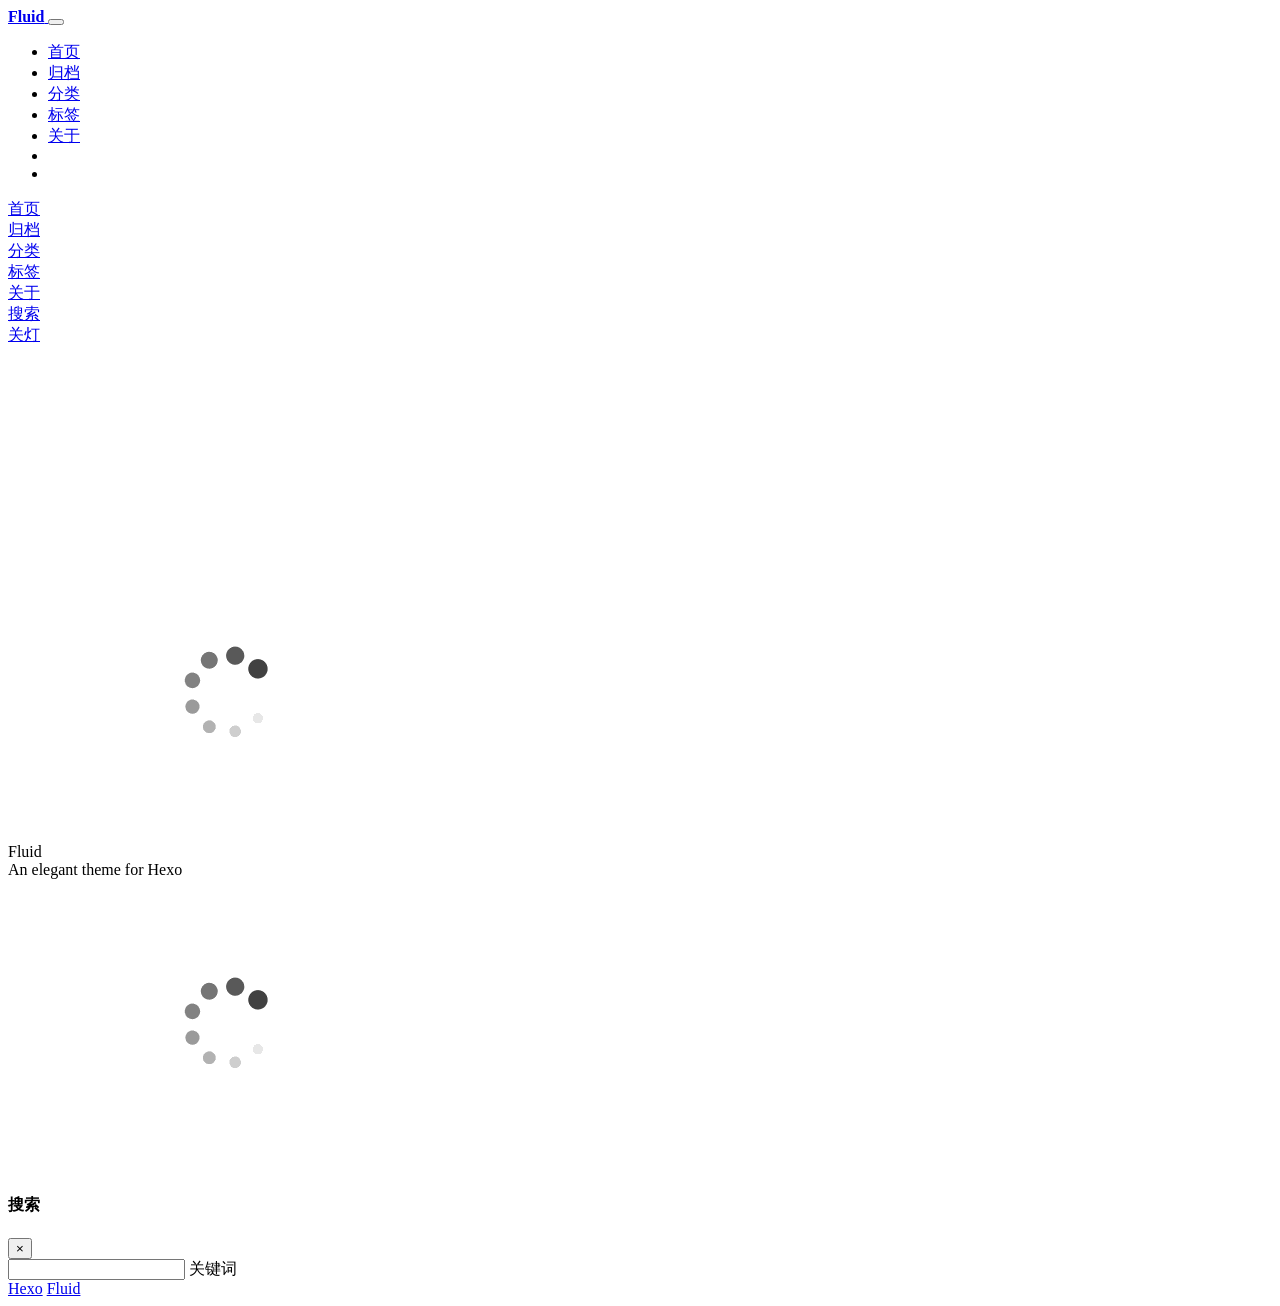
==== about/index.html @ d9a0c5c3 "Site updated: 2026-09-19 22:21:44" ====
<!DOCTYPE html>
<html lang="zh-CN" data-default-color-scheme=auto>



<head>
  <meta charset="UTF-8">

  <link rel="apple-touch-icon" sizes="76x76" href="https://uuimg.com/uploads/20260919/e3b49d7452f7920fb43b98cb650f9888.jpg">
  <link rel="icon" href="https://uuimg.com/uploads/20260919/e3b49d7452f7920fb43b98cb650f9888.jpg">
  

  <meta name="viewport" content="width=device-width, initial-scale=1.0, maximum-scale=5.0, shrink-to-fit=no">
  <meta http-equiv="x-ua-compatible" content="ie=edge">
  
  <meta name="theme-color" content="#2f4154">
  <meta name="author" content="小辛">
  <meta name="keywords" content="小辛,高中学习笔记,高考冲刺,高中生博客,自律成长,深度思辨,读书随笔">
  
    <meta name="description" content="这里是小辛的个人成长空间。专注于高中各科学习干货、高考备考复盘、青年深度思辨与读书随笔。愿与每一位奔赴未来的同路人在此交流共勉，追光而行。">
<meta property="og:type" content="website">
<meta property="og:title" content="关于">
<meta property="og:url" content="http://example.com/about/index.html">
<meta property="og:site_name" content="辛辰手札 | 一个高中生的自律逆袭与思辨录">
<meta property="og:description" content="这里是小辛的个人成长空间。专注于高中各科学习干货、高考备考复盘、青年深度思辨与读书随笔。愿与每一位奔赴未来的同路人在此交流共勉，追光而行。">
<meta property="og:locale" content="zh_CN">
<meta property="article:published_time" content="2026-09-19T14:21:30.970Z">
<meta property="article:modified_time" content="2026-09-19T14:21:30.970Z">
<meta property="article:author" content="小辛">
<meta property="article:tag" content="小辛,高中学习笔记,高考冲刺,高中生博客,自律成长,深度思辨,读书随笔">
<meta name="twitter:card" content="summary_large_image">
  
  
  
  <title>关于 - 辛辰手札 | 一个高中生的自律逆袭与思辨录</title>

  <link  rel="stylesheet" href="https://lib.baomitu.com/twitter-bootstrap/4.6.1/css/bootstrap.min.css" />



  <link  rel="stylesheet" href="https://lib.baomitu.com/github-markdown-css/4.0.0/github-markdown.min.css" />

  <link  rel="stylesheet" href="https://lib.baomitu.com/hint.css/2.7.0/hint.min.css" />

  <link  rel="stylesheet" href="https://lib.baomitu.com/fancybox/3.5.7/jquery.fancybox.min.css" />



<!-- 主题依赖的图标库，不要自行修改 -->
<!-- Do not modify the link that theme dependent icons -->

<link rel="stylesheet" href="//at.alicdn.com/t/c/font_1749284_5i9bdhy70f8.css">



<link rel="stylesheet" href="//at.alicdn.com/t/c/font_1736178_k526ubmyhba.css">


<link  rel="stylesheet" href="/css/main.css" />


  <link id="highlight-css" rel="stylesheet" href="/css/highlight.css" />
  
    <link id="highlight-css-dark" rel="stylesheet" href="/css/highlight-dark.css" />
  




  <script id="fluid-configs">
    var Fluid = window.Fluid || {};
    Fluid.ctx = Object.assign({}, Fluid.ctx)
    var CONFIG = {"hostname":"example.com","root":"/","version":"1.9.9","typing":{"enable":true,"typeSpeed":70,"cursorChar":"_","loop":false,"scope":[]},"anchorjs":{"enable":true,"element":"h1,h2,h3,h4,h5,h6","placement":"left","visible":"hover","icon":""},"progressbar":{"enable":true,"height_px":3,"color":"#29d","options":{"showSpinner":false,"trickleSpeed":100}},"code_language":{"enable":true,"default":"TEXT"},"copy_btn":true,"image_caption":{"enable":true},"image_zoom":{"enable":true,"img_url_replace":["",""]},"toc":{"enable":true,"expand_all":true,"placement":"right","headingSelector":"h1,h2,h3,h4,h5,h6","collapseDepth":0},"lazyload":{"enable":true,"loading_img":"/img/loading.gif","onlypost":false,"offset_factor":2},"web_analytics":{"enable":false,"follow_dnt":true,"baidu":null,"google":{"measurement_id":null},"tencent":{"sid":null,"cid":null},"leancloud":{"app_id":null,"app_key":null,"server_url":null,"path":"window.location.pathname","ignore_local":false},"openkounter":{"server_url":"https://open-kounter.mintimate.cn","path":"window.location.pathname","ignore_local":false},"umami":{"src":null,"website_id":null,"domains":null,"start_time":"2024-01-01T00:00:00.000Z","token":null,"api_server":null}},"search_path":"/local-search.xml","include_content_in_search":true};

    if (CONFIG.web_analytics.follow_dnt) {
      var dntVal = navigator.doNotTrack || window.doNotTrack || navigator.msDoNotTrack;
      Fluid.ctx.dnt = dntVal && (dntVal.startsWith('1') || dntVal.startsWith('yes') || dntVal.startsWith('on'));
    }
  </script>
  <script  src="/js/utils.js" ></script>
  <script  src="/js/color-schema.js" ></script>
  


  
<meta name="generator" content="Hexo 8.1.2"></head>


<body>
  

  <header>
    

<div class="header-inner" style="height: 60vh;">
  <nav id="navbar" class="navbar fixed-top  navbar-expand-lg navbar-dark scrolling-navbar">
  <div class="container">
    <a class="navbar-brand" href="/">
      <strong>Fluid</strong>
    </a>

    <button id="navbar-toggler-btn" class="navbar-toggler" type="button" data-toggle="collapse"
            data-target="#navbarSupportedContent"
            aria-controls="navbarSupportedContent" aria-expanded="false" aria-label="Toggle navigation">
      <div class="animated-icon"><span></span><span></span><span></span></div>
    </button>

    <!-- Collapsible content (desktop) -->
    <div class="collapse navbar-collapse" id="navbarSupportedContent">
      <ul class="navbar-nav ml-auto text-center">
        
          
          
          
          
            <li class="nav-item">
              <a class="nav-link" href="/" target="_self">
                <i class="iconfont icon-home-fill"></i>
                <span>首页</span>
              </a>
            </li>
          
        
          
          
          
          
            <li class="nav-item">
              <a class="nav-link" href="/archives/" target="_self">
                <i class="iconfont icon-archive-fill"></i>
                <span>归档</span>
              </a>
            </li>
          
        
          
          
          
          
            <li class="nav-item">
              <a class="nav-link" href="/categories/" target="_self">
                <i class="iconfont icon-category-fill"></i>
                <span>分类</span>
              </a>
            </li>
          
        
          
          
          
          
            <li class="nav-item">
              <a class="nav-link" href="/tags/" target="_self">
                <i class="iconfont icon-tags-fill"></i>
                <span>标签</span>
              </a>
            </li>
          
        
          
          
          
          
            <li class="nav-item">
              <a class="nav-link" href="/about/" target="_self">
                <i class="iconfont icon-user-fill"></i>
                <span>关于</span>
              </a>
            </li>
          
        
        
          <li class="nav-item" id="search-btn">
            <a class="nav-link" target="_self" href="javascript:;" data-toggle="modal" data-target="#modalSearch" aria-label="Search">
              <i class="iconfont icon-search"></i>
            </a>
          </li>
          
        
        
          <li class="nav-item" id="color-toggle-btn">
            <a class="nav-link" target="_self" href="javascript:;" aria-label="Color Toggle">
              <i class="iconfont icon-dark" id="color-toggle-icon"></i>
            </a>
          </li>
        
      </ul>
    </div>
  </div>
</nav>

<!-- Mobile grid menu overlay -->
<div id="mobile-grid-menu" class="d-lg-none">
  <div class="mobile-grid-menu-inner">
    <div class="container">
      <div class="row">
        
          
          
          
          
            <div class="col-4 mobile-grid-cell">
              <a href="/" target="_self">
                <div class="mobile-grid-item">
                  <i class="iconfont icon-home-fill"></i>
                  <span>首页</span>
                </div>
              </a>
            </div>
          
        
          
          
          
          
            <div class="col-4 mobile-grid-cell">
              <a href="/archives/" target="_self">
                <div class="mobile-grid-item">
                  <i class="iconfont icon-archive-fill"></i>
                  <span>归档</span>
                </div>
              </a>
            </div>
          
        
          
          
          
          
            <div class="col-4 mobile-grid-cell">
              <a href="/categories/" target="_self">
                <div class="mobile-grid-item">
                  <i class="iconfont icon-category-fill"></i>
                  <span>分类</span>
                </div>
              </a>
            </div>
          
        
          
          
          
          
            <div class="col-4 mobile-grid-cell">
              <a href="/tags/" target="_self">
                <div class="mobile-grid-item">
                  <i class="iconfont icon-tags-fill"></i>
                  <span>标签</span>
                </div>
              </a>
            </div>
          
        
          
          
          
          
            <div class="col-4 mobile-grid-cell">
              <a href="/about/" target="_self">
                <div class="mobile-grid-item">
                  <i class="iconfont icon-user-fill"></i>
                  <span>关于</span>
                </div>
              </a>
            </div>
          
        
        
          <div class="col-4 mobile-grid-cell" id="mobile-search-btn">
            <a href="javascript:;" data-toggle="modal" data-target="#modalSearch" aria-label="Search">
              <div class="mobile-grid-item">
                <i class="iconfont icon-search"></i>
                <span>搜索</span>
              </div>
            </a>
          </div>
        
        
          <div class="col-4 mobile-grid-cell" id="mobile-color-toggle-btn"
               data-label-light="开灯"
               data-label-dark="关灯">
            <a href="javascript:;" aria-label="Color Toggle">
              <div class="mobile-grid-item">
                <i class="iconfont icon-dark" id="mobile-color-toggle-icon"></i>
                <span id="mobile-color-toggle-label">关灯</span>
              </div>
            </a>
          </div>
        
      </div>
    </div>
  </div>
</div>

  

<div id="banner" class="banner" parallax=true
     style="background: url('/img/default.png') no-repeat center center; background-size: cover;">
  <div class="full-bg-img">
    <div class="mask flex-center" style="background-color: rgba(0, 0, 0, 0.3)">
      <div class="banner-text text-center fade-in-up">
        <div class="h2">
          
            <span id="subtitle" data-typed-text="关于"></span>
          
        </div>

        
      </div>

      
    </div>
  </div>
</div>



</div>

  </header>

  <main>
    
      <div class="container nopadding-x-md">
        <div id="board"
          >
          
            <div class="about-avatar">
              <img src="/img/avatar.png" srcset="/img/loading.gif" lazyload class="img-fluid" alt="avatar">
            </div>
          
          <div class="container">
            <div class="row">
              <div class="col-12 col-md-10 m-auto">
                

<div class="text-center">
  <div class="about-info">
    <div class="about-name">Fluid</div>
    <div class="about-intro">An elegant theme for Hexo</div>
    <div class="about-icons">
      
        
        
        
        <a href=https://github.com class="
           hint--bottom hint--rounded"
           aria-label="GitHub"
           target="_blank"
        >
          <i class="iconfont icon-github-fill" aria-hidden="true"></i>
          
        </a>
      
        
        
        
        <a href=https://douban.com class="
           hint--bottom hint--rounded"
           aria-label="豆瓣"
           target="_blank"
        >
          <i class="iconfont icon-douban-fill" aria-hidden="true"></i>
          
        </a>
      
        
        
        
        <a  class="qr-trigger
           "
           
           target="_self"
        >
          <i class="iconfont icon-wechat-fill" aria-hidden="true"></i>
          
            <img class="qr-img" src="/img/favicon.png" srcset="/img/loading.gif" lazyload alt="qrcode" />
          
        </a>
      
    </div>
  </div>
</div>

<article class="about-content page-content mt-5">
  <div class="markdown-body">
    
  </div>

  
</article>





  



  



  



  



  





              </div>
            </div>
          </div>
        </div>
      </div>
    

    
      <a id="scroll-top-button" aria-label="TOP" href="#" role="button">
        <i class="iconfont icon-arrowup" aria-hidden="true"></i>
      </a>
    

    
      <div class="modal fade" id="modalSearch" tabindex="-1" role="dialog" aria-labelledby="ModalLabel"
     aria-hidden="true">
  <div class="modal-dialog modal-dialog-scrollable modal-lg" role="document">
    <div class="modal-content">
      <div class="modal-header text-center">
        <h4 class="modal-title w-100 font-weight-bold">搜索</h4>
        <button type="button" id="local-search-close" class="close" data-dismiss="modal" aria-label="Close">
          <span aria-hidden="true">&times;</span>
        </button>
      </div>
      <div class="modal-body mx-3">
        <div class="md-form mb-5">
          <input type="text" id="local-search-input" class="form-control validate">
          <label data-error="x" data-success="v" for="local-search-input">关键词</label>
        </div>
        <div class="list-group" id="local-search-result"></div>
      </div>
    </div>
  </div>
</div>

    

    
  </main>

  <footer>
    <div class="footer-inner">
  
    <div class="footer-content">
       <a href="https://hexo.io" target="_blank" rel="nofollow noopener"><span>Hexo</span></a> <i class="iconfont icon-love"></i> <a href="https://github.com/fluid-dev/hexo-theme-fluid" target="_blank" rel="nofollow noopener"><span>Fluid</span></a> 
    </div>
  
  
  
</div>

  </footer>

  <!-- Scripts -->
  
  <script  src="https://lib.baomitu.com/nprogress/0.2.0/nprogress.min.js" ></script>
  <link  rel="stylesheet" href="https://lib.baomitu.com/nprogress/0.2.0/nprogress.min.css" />

  <script>
    NProgress.configure({"showSpinner":false,"trickleSpeed":100})
    NProgress.start()
    window.addEventListener('load', function() {
      NProgress.done();
    })
  </script>


<script  src="https://lib.baomitu.com/jquery/3.6.4/jquery.min.js" ></script>
<script  src="https://lib.baomitu.com/twitter-bootstrap/4.6.1/js/bootstrap.min.js" ></script>
<script  src="/js/events.js" ></script>
<script  src="/js/plugins.js" ></script>


  <script  src="https://lib.baomitu.com/typed.js/2.0.12/typed.min.js" ></script>
  <script>
    (function (window, document) {
      var typing = Fluid.plugins.typing;
      var subtitle = document.getElementById('subtitle');
      if (!subtitle || !typing) {
        return;
      }
      var text = subtitle.getAttribute('data-typed-text');
      
        typing(text);
      
    })(window, document);
  </script>




  
    <script  src="/js/img-lazyload.js" ></script>
  




  <script src=https://lib.baomitu.com/clipboard.js/2.0.11/clipboard.min.js></script>

  <script>Fluid.plugins.codeWidget();</script>


  
<script>
  Fluid.utils.createScript('https://lib.baomitu.com/anchor-js/5.0.0/anchor.min.js', function() {
    window.anchors.options = {
      placement: CONFIG.anchorjs.placement,
      visible  : CONFIG.anchorjs.visible
    };
    if (CONFIG.anchorjs.icon) {
      window.anchors.options.icon = CONFIG.anchorjs.icon;
    }
    var el = (CONFIG.anchorjs.element || 'h1,h2,h3,h4,h5,h6').split(',');
    var res = [];
    for (var item of el) {
      res.push('.markdown-body > ' + item.trim());
    }
    if (CONFIG.anchorjs.placement === 'left') {
      window.anchors.options.class = 'anchorjs-link-left';
    }
    window.anchors.add(res.join(', '));

    Fluid.events.registerRefreshCallback(function() {
      if ('anchors' in window) {
        anchors.removeAll();
        var el = (CONFIG.anchorjs.element || 'h1,h2,h3,h4,h5,h6').split(',');
        var res = [];
        for (var item of el) {
          res.push('.markdown-body > ' + item.trim());
        }
        if (CONFIG.anchorjs.placement === 'left') {
          anchors.options.class = 'anchorjs-link-left';
        }
        anchors.add(res.join(', '));
      }
    });
  });
</script>


  
<script>
  Fluid.utils.createScript('https://lib.baomitu.com/fancybox/3.5.7/jquery.fancybox.min.js', function() {
    Fluid.plugins.fancyBox();
  });
</script>


  <script>Fluid.plugins.imageCaption();</script>

  <script  src="/js/local-search.js" ></script>





<!-- 主题的启动项，将它保持在最底部 -->
<!-- the boot of the theme, keep it at the bottom -->
<script  src="/js/boot.js" ></script>


  

  <noscript>
    <div class="noscript-warning">博客在允许 JavaScript 运行的环境下浏览效果更佳</div>
  </noscript>
</body>
</html>
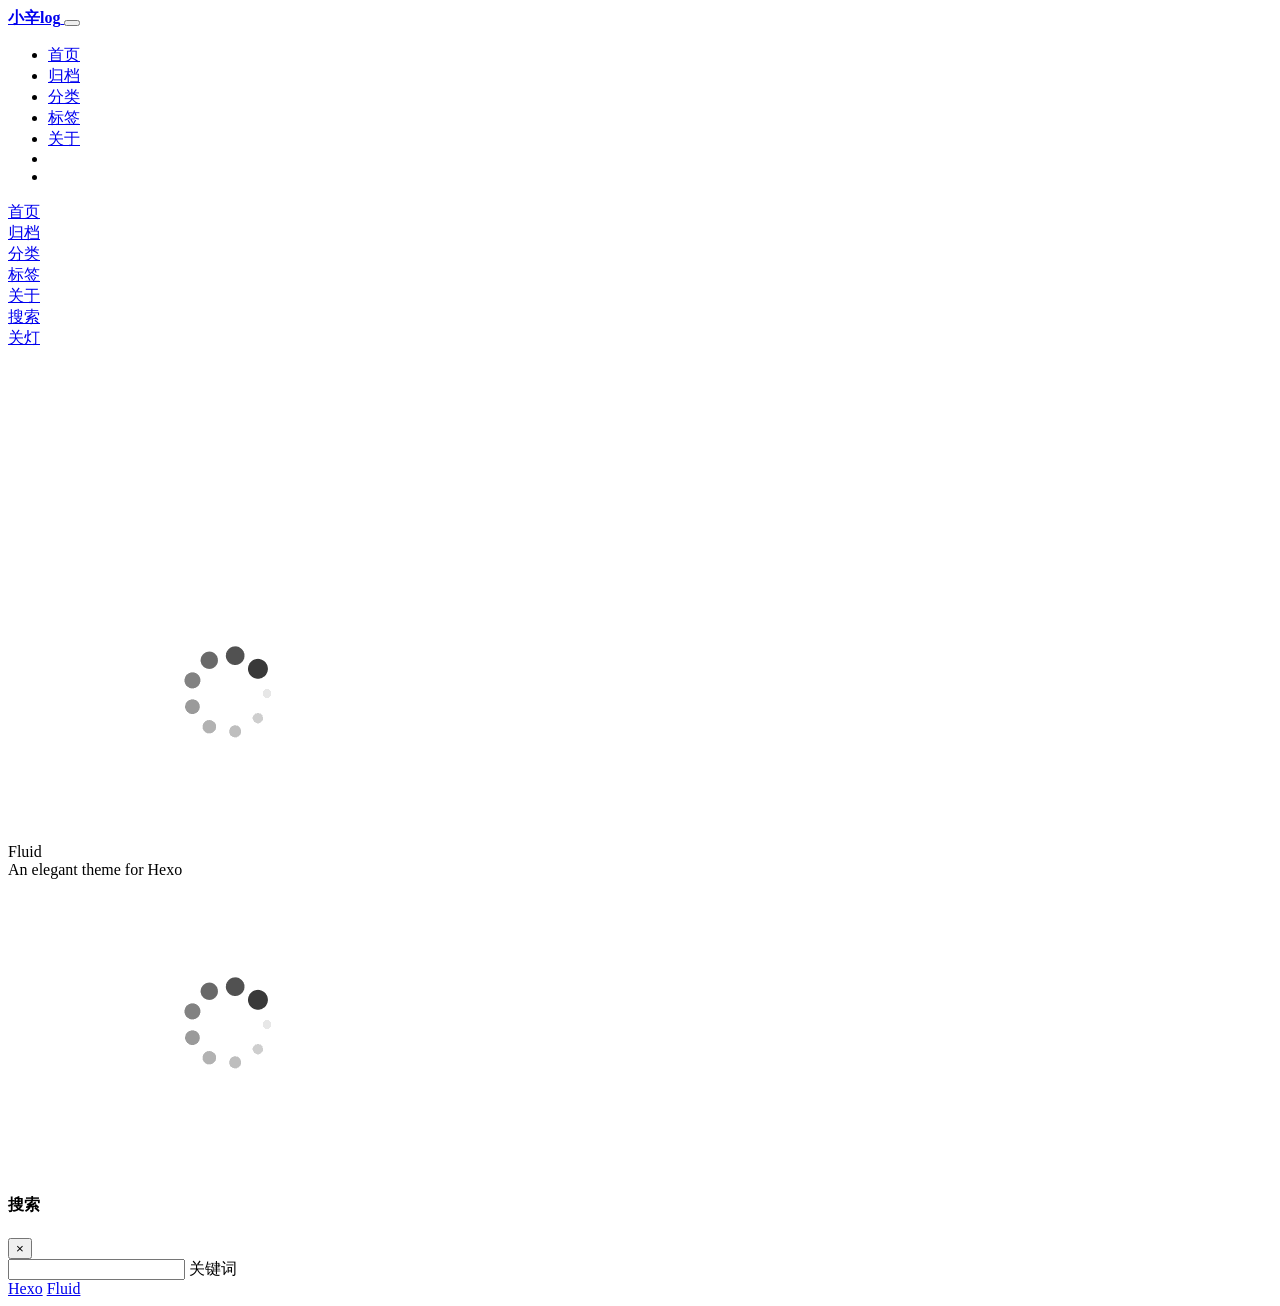
==== commit 395247c0: "Site updated: 2026-09-19 22:26:08" ====
--- a/about/index.html
+++ b/about/index.html
@@ -98,7 +98,7 @@
   <nav id="navbar" class="navbar fixed-top  navbar-expand-lg navbar-dark scrolling-navbar">
   <div class="container">
     <a class="navbar-brand" href="/">
-      <strong>Fluid</strong>
+      <strong>小辛log</strong>
     </a>
 
     <button id="navbar-toggler-btn" class="navbar-toggler" type="button" data-toggle="collapse"
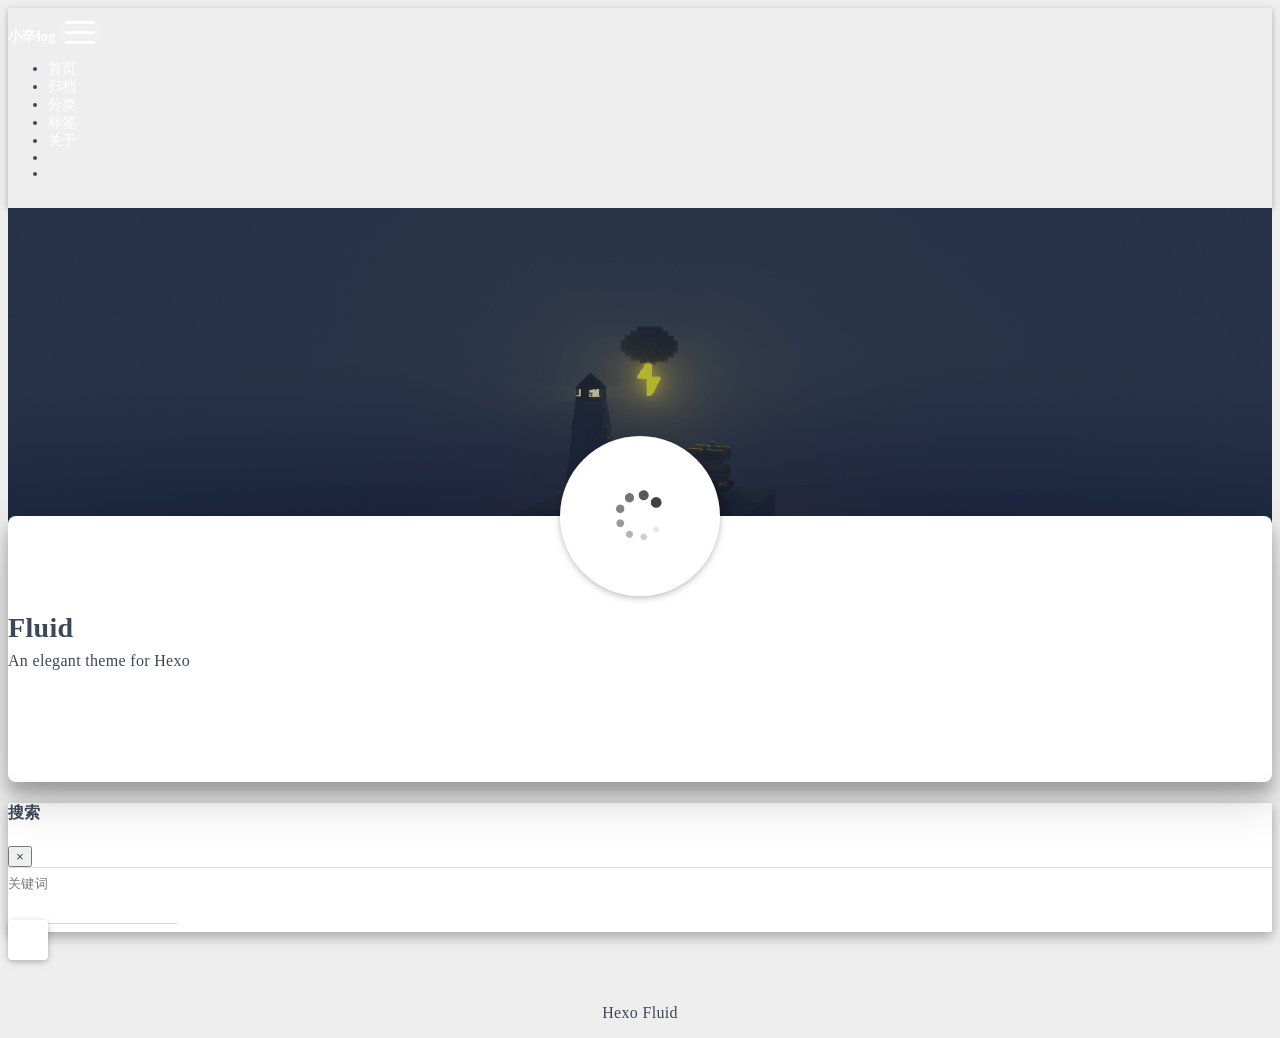
==== commit 9c181555: "Site updated: 2026-09-19 22:38:36" ====
--- a/about/index.html
+++ b/about/index.html
@@ -1,529 +1,4 @@
-
-
-<!DOCTYPE html>
-<html lang="zh-CN" data-default-color-scheme=auto>
-
-
-
-<head>
-  <meta charset="UTF-8">
-
-  <link rel="apple-touch-icon" sizes="76x76" href="https://uuimg.com/uploads/20260919/e3b49d7452f7920fb43b98cb650f9888.jpg">
-  <link rel="icon" href="https://uuimg.com/uploads/20260919/e3b49d7452f7920fb43b98cb650f9888.jpg">
-  
-
-  <meta name="viewport" content="width=device-width, initial-scale=1.0, maximum-scale=5.0, shrink-to-fit=no">
-  <meta http-equiv="x-ua-compatible" content="ie=edge">
-  
-  <meta name="theme-color" content="#2f4154">
-  <meta name="author" content="小辛">
-  <meta name="keywords" content="小辛,高中学习笔记,高考冲刺,高中生博客,自律成长,深度思辨,读书随笔">
-  
-    <meta name="description" content="这里是小辛的个人成长空间。专注于高中各科学习干货、高考备考复盘、青年深度思辨与读书随笔。愿与每一位奔赴未来的同路人在此交流共勉，追光而行。">
-<meta property="og:type" content="website">
-<meta property="og:title" content="关于">
-<meta property="og:url" content="http://example.com/about/index.html">
-<meta property="og:site_name" content="辛辰手札 | 一个高中生的自律逆袭与思辨录">
-<meta property="og:description" content="这里是小辛的个人成长空间。专注于高中各科学习干货、高考备考复盘、青年深度思辨与读书随笔。愿与每一位奔赴未来的同路人在此交流共勉，追光而行。">
-<meta property="og:locale" content="zh_CN">
-<meta property="article:published_time" content="2026-09-19T14:21:30.970Z">
-<meta property="article:modified_time" content="2026-09-19T14:21:30.970Z">
-<meta property="article:author" content="小辛">
-<meta property="article:tag" content="小辛,高中学习笔记,高考冲刺,高中生博客,自律成长,深度思辨,读书随笔">
-<meta name="twitter:card" content="summary_large_image">
-  
-  
-  
-  <title>关于 - 辛辰手札 | 一个高中生的自律逆袭与思辨录</title>
-
-  <link  rel="stylesheet" href="https://lib.baomitu.com/twitter-bootstrap/4.6.1/css/bootstrap.min.css" />
-
-
-
-  <link  rel="stylesheet" href="https://lib.baomitu.com/github-markdown-css/4.0.0/github-markdown.min.css" />
-
-  <link  rel="stylesheet" href="https://lib.baomitu.com/hint.css/2.7.0/hint.min.css" />
-
-  <link  rel="stylesheet" href="https://lib.baomitu.com/fancybox/3.5.7/jquery.fancybox.min.css" />
-
-
-
-<!-- 主题依赖的图标库，不要自行修改 -->
-<!-- Do not modify the link that theme dependent icons -->
-
-<link rel="stylesheet" href="//at.alicdn.com/t/c/font_1749284_5i9bdhy70f8.css">
-
-
-
-<link rel="stylesheet" href="//at.alicdn.com/t/c/font_1736178_k526ubmyhba.css">
-
-
-<link  rel="stylesheet" href="/css/main.css" />
-
-
-  <link id="highlight-css" rel="stylesheet" href="/css/highlight.css" />
-  
-    <link id="highlight-css-dark" rel="stylesheet" href="/css/highlight-dark.css" />
-  
-
-
-
-
-  <script id="fluid-configs">
-    var Fluid = window.Fluid || {};
-    Fluid.ctx = Object.assign({}, Fluid.ctx)
-    var CONFIG = {"hostname":"example.com","root":"/","version":"1.9.9","typing":{"enable":true,"typeSpeed":70,"cursorChar":"_","loop":false,"scope":[]},"anchorjs":{"enable":true,"element":"h1,h2,h3,h4,h5,h6","placement":"left","visible":"hover","icon":""},"progressbar":{"enable":true,"height_px":3,"color":"#29d","options":{"showSpinner":false,"trickleSpeed":100}},"code_language":{"enable":true,"default":"TEXT"},"copy_btn":true,"image_caption":{"enable":true},"image_zoom":{"enable":true,"img_url_replace":["",""]},"toc":{"enable":true,"expand_all":true,"placement":"right","headingSelector":"h1,h2,h3,h4,h5,h6","collapseDepth":0},"lazyload":{"enable":true,"loading_img":"/img/loading.gif","onlypost":false,"offset_factor":2},"web_analytics":{"enable":false,"follow_dnt":true,"baidu":null,"google":{"measurement_id":null},"tencent":{"sid":null,"cid":null},"leancloud":{"app_id":null,"app_key":null,"server_url":null,"path":"window.location.pathname","ignore_local":false},"openkounter":{"server_url":"https://open-kounter.mintimate.cn","path":"window.location.pathname","ignore_local":false},"umami":{"src":null,"website_id":null,"domains":null,"start_time":"2024-01-01T00:00:00.000Z","token":null,"api_server":null}},"search_path":"/local-search.xml","include_content_in_search":true};
-
-    if (CONFIG.web_analytics.follow_dnt) {
-      var dntVal = navigator.doNotTrack || window.doNotTrack || navigator.msDoNotTrack;
-      Fluid.ctx.dnt = dntVal && (dntVal.startsWith('1') || dntVal.startsWith('yes') || dntVal.startsWith('on'));
-    }
-  </script>
-  <script  src="/js/utils.js" ></script>
-  <script  src="/js/color-schema.js" ></script>
-  
-
-
-  
-<meta name="generator" content="Hexo 8.1.2"></head>
-
-
-<body>
-  
-
-  <header>
-    
-
-<div class="header-inner" style="height: 60vh;">
-  <nav id="navbar" class="navbar fixed-top  navbar-expand-lg navbar-dark scrolling-navbar">
-  <div class="container">
-    <a class="navbar-brand" href="/">
-      <strong>小辛log</strong>
-    </a>
-
-    <button id="navbar-toggler-btn" class="navbar-toggler" type="button" data-toggle="collapse"
-            data-target="#navbarSupportedContent"
-            aria-controls="navbarSupportedContent" aria-expanded="false" aria-label="Toggle navigation">
-      <div class="animated-icon"><span></span><span></span><span></span></div>
-    </button>
-
-    <!-- Collapsible content (desktop) -->
-    <div class="collapse navbar-collapse" id="navbarSupportedContent">
-      <ul class="navbar-nav ml-auto text-center">
-        
-          
-          
-          
-          
-            <li class="nav-item">
-              <a class="nav-link" href="/" target="_self">
-                <i class="iconfont icon-home-fill"></i>
-                <span>首页</span>
-              </a>
-            </li>
-          
-        
-          
-          
-          
-          
-            <li class="nav-item">
-              <a class="nav-link" href="/archives/" target="_self">
-                <i class="iconfont icon-archive-fill"></i>
-                <span>归档</span>
-              </a>
-            </li>
-          
-        
-          
-          
-          
-          
-            <li class="nav-item">
-              <a class="nav-link" href="/categories/" target="_self">
-                <i class="iconfont icon-category-fill"></i>
-                <span>分类</span>
-              </a>
-            </li>
-          
-        
-          
-          
-          
-          
-            <li class="nav-item">
-              <a class="nav-link" href="/tags/" target="_self">
-                <i class="iconfont icon-tags-fill"></i>
-                <span>标签</span>
-              </a>
-            </li>
-          
-        
-          
-          
-          
-          
-            <li class="nav-item">
-              <a class="nav-link" href="/about/" target="_self">
-                <i class="iconfont icon-user-fill"></i>
-                <span>关于</span>
-              </a>
-            </li>
-          
-        
-        
-          <li class="nav-item" id="search-btn">
-            <a class="nav-link" target="_self" href="javascript:;" data-toggle="modal" data-target="#modalSearch" aria-label="Search">
-              <i class="iconfont icon-search"></i>
-            </a>
-          </li>
-          
-        
-        
-          <li class="nav-item" id="color-toggle-btn">
-            <a class="nav-link" target="_self" href="javascript:;" aria-label="Color Toggle">
-              <i class="iconfont icon-dark" id="color-toggle-icon"></i>
-            </a>
-          </li>
-        
-      </ul>
-    </div>
-  </div>
-</nav>
-
-<!-- Mobile grid menu overlay -->
-<div id="mobile-grid-menu" class="d-lg-none">
-  <div class="mobile-grid-menu-inner">
-    <div class="container">
-      <div class="row">
-        
-          
-          
-          
-          
-            <div class="col-4 mobile-grid-cell">
-              <a href="/" target="_self">
-                <div class="mobile-grid-item">
-                  <i class="iconfont icon-home-fill"></i>
-                  <span>首页</span>
-                </div>
-              </a>
-            </div>
-          
-        
-          
-          
-          
-          
-            <div class="col-4 mobile-grid-cell">
-              <a href="/archives/" target="_self">
-                <div class="mobile-grid-item">
-                  <i class="iconfont icon-archive-fill"></i>
-                  <span>归档</span>
-                </div>
-              </a>
-            </div>
-          
-        
-          
-          
-          
-          
-            <div class="col-4 mobile-grid-cell">
-              <a href="/categories/" target="_self">
-                <div class="mobile-grid-item">
-                  <i class="iconfont icon-category-fill"></i>
-                  <span>分类</span>
-                </div>
-              </a>
-            </div>
-          
-        
-          
-          
-          
-          
-            <div class="col-4 mobile-grid-cell">
-              <a href="/tags/" target="_self">
-                <div class="mobile-grid-item">
-                  <i class="iconfont icon-tags-fill"></i>
-                  <span>标签</span>
-                </div>
-              </a>
-            </div>
-          
-        
-          
-          
-          
-          
-            <div class="col-4 mobile-grid-cell">
-              <a href="/about/" target="_self">
-                <div class="mobile-grid-item">
-                  <i class="iconfont icon-user-fill"></i>
-                  <span>关于</span>
-                </div>
-              </a>
-            </div>
-          
-        
-        
-          <div class="col-4 mobile-grid-cell" id="mobile-search-btn">
-            <a href="javascript:;" data-toggle="modal" data-target="#modalSearch" aria-label="Search">
-              <div class="mobile-grid-item">
-                <i class="iconfont icon-search"></i>
-                <span>搜索</span>
-              </div>
-            </a>
-          </div>
-        
-        
-          <div class="col-4 mobile-grid-cell" id="mobile-color-toggle-btn"
-               data-label-light="开灯"
-               data-label-dark="关灯">
-            <a href="javascript:;" aria-label="Color Toggle">
-              <div class="mobile-grid-item">
-                <i class="iconfont icon-dark" id="mobile-color-toggle-icon"></i>
-                <span id="mobile-color-toggle-label">关灯</span>
-              </div>
-            </a>
-          </div>
-        
-      </div>
-    </div>
-  </div>
-</div>
-
-  
-
-<div id="banner" class="banner" parallax=true
-     style="background: url('/img/default.png') no-repeat center center; background-size: cover;">
-  <div class="full-bg-img">
-    <div class="mask flex-center" style="background-color: rgba(0, 0, 0, 0.3)">
-      <div class="banner-text text-center fade-in-up">
-        <div class="h2">
-          
-            <span id="subtitle" data-typed-text="关于"></span>
-          
-        </div>
-
-        
-      </div>
-
-      
-    </div>
-  </div>
-</div>
-
-
-
-</div>
-
-  </header>
-
-  <main>
-    
-      <div class="container nopadding-x-md">
-        <div id="board"
-          >
-          
-            <div class="about-avatar">
-              <img src="/img/avatar.png" srcset="/img/loading.gif" lazyload class="img-fluid" alt="avatar">
-            </div>
-          
-          <div class="container">
-            <div class="row">
-              <div class="col-12 col-md-10 m-auto">
-                
-
-<div class="text-center">
-  <div class="about-info">
-    <div class="about-name">Fluid</div>
-    <div class="about-intro">An elegant theme for Hexo</div>
-    <div class="about-icons">
-      
-        
-        
-        
-        <a href=https://github.com class="
-           hint--bottom hint--rounded"
-           aria-label="GitHub"
-           target="_blank"
-        >
-          <i class="iconfont icon-github-fill" aria-hidden="true"></i>
-          
-        </a>
-      
-        
-        
-        
-        <a href=https://douban.com class="
-           hint--bottom hint--rounded"
-           aria-label="豆瓣"
-           target="_blank"
-        >
-          <i class="iconfont icon-douban-fill" aria-hidden="true"></i>
-          
-        </a>
-      
-        
-        
-        
-        <a  class="qr-trigger
-           "
-           
-           target="_self"
-        >
-          <i class="iconfont icon-wechat-fill" aria-hidden="true"></i>
-          
-            <img class="qr-img" src="/img/favicon.png" srcset="/img/loading.gif" lazyload alt="qrcode" />
-          
-        </a>
-      
-    </div>
-  </div>
-</div>
-
-<article class="about-content page-content mt-5">
-  <div class="markdown-body">
-    
-  </div>
-
-  
-</article>
-
-
-
-
-
-  
-
-
-
-  
-
-
-
-  
-
-
-
-  
-
-
-
-  
-
-
-
-
-
-              </div>
-            </div>
-          </div>
-        </div>
-      </div>
-    
-
-    
-      <a id="scroll-top-button" aria-label="TOP" href="#" role="button">
-        <i class="iconfont icon-arrowup" aria-hidden="true"></i>
-      </a>
-    
-
-    
-      <div class="modal fade" id="modalSearch" tabindex="-1" role="dialog" aria-labelledby="ModalLabel"
-     aria-hidden="true">
-  <div class="modal-dialog modal-dialog-scrollable modal-lg" role="document">
-    <div class="modal-content">
-      <div class="modal-header text-center">
-        <h4 class="modal-title w-100 font-weight-bold">搜索</h4>
-        <button type="button" id="local-search-close" class="close" data-dismiss="modal" aria-label="Close">
-          <span aria-hidden="true">&times;</span>
-        </button>
-      </div>
-      <div class="modal-body mx-3">
-        <div class="md-form mb-5">
-          <input type="text" id="local-search-input" class="form-control validate">
-          <label data-error="x" data-success="v" for="local-search-input">关键词</label>
-        </div>
-        <div class="list-group" id="local-search-result"></div>
-      </div>
-    </div>
-  </div>
-</div>
-
-    
-
-    
-  </main>
-
-  <footer>
-    <div class="footer-inner">
-  
-    <div class="footer-content">
-       <a href="https://hexo.io" target="_blank" rel="nofollow noopener"><span>Hexo</span></a> <i class="iconfont icon-love"></i> <a href="https://github.com/fluid-dev/hexo-theme-fluid" target="_blank" rel="nofollow noopener"><span>Fluid</span></a> 
-    </div>
-  
-  
-  
-</div>
-
-  </footer>
-
-  <!-- Scripts -->
-  
-  <script  src="https://lib.baomitu.com/nprogress/0.2.0/nprogress.min.js" ></script>
-  <link  rel="stylesheet" href="https://lib.baomitu.com/nprogress/0.2.0/nprogress.min.css" />
-
-  <script>
-    NProgress.configure({"showSpinner":false,"trickleSpeed":100})
-    NProgress.start()
-    window.addEventListener('load', function() {
-      NProgress.done();
-    })
-  </script>
-
-
-<script  src="https://lib.baomitu.com/jquery/3.6.4/jquery.min.js" ></script>
-<script  src="https://lib.baomitu.com/twitter-bootstrap/4.6.1/js/bootstrap.min.js" ></script>
-<script  src="/js/events.js" ></script>
-<script  src="/js/plugins.js" ></script>
-
-
-  <script  src="https://lib.baomitu.com/typed.js/2.0.12/typed.min.js" ></script>
-  <script>
-    (function (window, document) {
-      var typing = Fluid.plugins.typing;
-      var subtitle = document.getElementById('subtitle');
-      if (!subtitle || !typing) {
-        return;
-      }
-      var text = subtitle.getAttribute('data-typed-text');
-      
-        typing(text);
-      
-    })(window, document);
-  </script>
-
-
-
-
-  
-    <script  src="/js/img-lazyload.js" ></script>
-  
-
-
-
-
-  <script src=https://lib.baomitu.com/clipboard.js/2.0.11/clipboard.min.js></script>
-
-  <script>Fluid.plugins.codeWidget();</script>
-
-
-  
-<script>
-  Fluid.utils.createScript('https://lib.baomitu.com/anchor-js/5.0.0/anchor.min.js', function() {
+<!DOCTYPE html><html lang="zh-CN" data-default-color-scheme="auto"><head><meta charset="UTF-8"><link rel="apple-touch-icon" sizes="76x76" href="https://uuimg.com/uploads/20260919/e3b49d7452f7920fb43b98cb650f9888.jpg"><link rel="icon" href="https://uuimg.com/uploads/20260919/e3b49d7452f7920fb43b98cb650f9888.jpg"><meta name="viewport" content="width=device-width,initial-scale=1,maximum-scale=5,shrink-to-fit=no"><meta http-equiv="x-ua-compatible" content="ie=edge"><meta name="theme-color" content="#2f4154"><meta name="author" content="小辛"><meta name="keywords" content="小辛,高中学习笔记,高考冲刺,高中生博客,自律成长,深度思辨,读书随笔"><meta name="description" content="这里是小辛的个人成长空间。专注于高中各科学习干货、高考备考复盘、青年深度思辨与读书随笔。愿与每一位奔赴未来的同路人在此交流共勉，追光而行。"><meta property="og:type" content="website"><meta property="og:title" content="关于"><meta property="og:url" content="http://example.com/about/index.html"><meta property="og:site_name" content="辛辰手札 | 一个高中生的自律逆袭与思辨录"><meta property="og:description" content="这里是小辛的个人成长空间。专注于高中各科学习干货、高考备考复盘、青年深度思辨与读书随笔。愿与每一位奔赴未来的同路人在此交流共勉，追光而行。"><meta property="og:locale" content="zh_CN"><meta property="article:published_time" content="2026-09-19T14:21:30.970Z"><meta property="article:modified_time" content="2026-09-19T14:21:30.970Z"><meta property="article:author" content="小辛"><meta property="article:tag" content="小辛,高中学习笔记,高考冲刺,高中生博客,自律成长,深度思辨,读书随笔"><meta name="twitter:card" content="summary_large_image"><title>关于 - 辛辰手札 | 一个高中生的自律逆袭与思辨录</title><link rel="stylesheet" href="https://lib.baomitu.com/twitter-bootstrap/4.6.1/css/bootstrap.min.css"><link rel="stylesheet" href="https://lib.baomitu.com/github-markdown-css/4.0.0/github-markdown.min.css"><link rel="stylesheet" href="https://lib.baomitu.com/hint.css/2.7.0/hint.min.css"><link rel="stylesheet" href="https://lib.baomitu.com/fancybox/3.5.7/jquery.fancybox.min.css"><link rel="stylesheet" href="//at.alicdn.com/t/c/font_1749284_5i9bdhy70f8.css"><link rel="stylesheet" href="//at.alicdn.com/t/c/font_1736178_k526ubmyhba.css"><link rel="stylesheet" href="/css/main.css"><link id="highlight-css" rel="stylesheet" href="/css/highlight.css"><link id="highlight-css-dark" rel="stylesheet" href="/css/highlight-dark.css"><script id="fluid-configs">var Fluid=window.Fluid||{};Fluid.ctx=Object.assign({},Fluid.ctx);var dntVal,CONFIG={hostname:"example.com",root:"/",version:"1.9.9",typing:{enable:!0,typeSpeed:70,cursorChar:"_",loop:!1,scope:[]},anchorjs:{enable:!0,element:"h1,h2,h3,h4,h5,h6",placement:"left",visible:"hover",icon:""},progressbar:{enable:!0,height_px:3,color:"#29d",options:{showSpinner:!1,trickleSpeed:100}},code_language:{enable:!0,default:"TEXT"},copy_btn:!0,image_caption:{enable:!0},image_zoom:{enable:!0,img_url_replace:["",""]},toc:{enable:!0,expand_all:!0,placement:"right",headingSelector:"h1,h2,h3,h4,h5,h6",collapseDepth:0},lazyload:{enable:!0,loading_img:"/img/loading.gif",onlypost:!1,offset_factor:2},web_analytics:{enable:!1,follow_dnt:!0,baidu:null,google:{measurement_id:null},tencent:{sid:null,cid:null},leancloud:{app_id:null,app_key:null,server_url:null,path:"window.location.pathname",ignore_local:!1},openkounter:{server_url:"https://open-kounter.mintimate.cn",path:"window.location.pathname",ignore_local:!1},umami:{src:null,website_id:null,domains:null,start_time:"2024-01-01T00:00:00.000Z",token:null,api_server:null}},search_path:"/local-search.xml",include_content_in_search:!0};CONFIG.web_analytics.follow_dnt&&(dntVal=navigator.doNotTrack||window.doNotTrack||navigator.msDoNotTrack,Fluid.ctx.dnt=dntVal&&(dntVal.startsWith("1")||dntVal.startsWith("yes")||dntVal.startsWith("on")))</script><script src="/js/utils.js"></script><script src="/js/color-schema.js"></script><meta name="generator" content="Hexo 8.1.2"></head><body><header><div class="header-inner" style="height:60vh"><nav id="navbar" class="navbar fixed-top navbar-expand-lg navbar-dark scrolling-navbar"><div class="container"><a class="navbar-brand" href="/"><strong>小辛log</strong> </a><button id="navbar-toggler-btn" class="navbar-toggler" type="button" data-toggle="collapse" data-target="#navbarSupportedContent" aria-controls="navbarSupportedContent" aria-expanded="false" aria-label="Toggle navigation"><div class="animated-icon"><span></span><span></span><span></span></div></button><div class="collapse navbar-collapse" id="navbarSupportedContent"><ul class="navbar-nav ml-auto text-center"><li class="nav-item"><a class="nav-link" href="/" target="_self"><i class="iconfont icon-home-fill"></i> <span>首页</span></a></li><li class="nav-item"><a class="nav-link" href="/archives/" target="_self"><i class="iconfont icon-archive-fill"></i> <span>归档</span></a></li><li class="nav-item"><a class="nav-link" href="/categories/" target="_self"><i class="iconfont icon-category-fill"></i> <span>分类</span></a></li><li class="nav-item"><a class="nav-link" href="/tags/" target="_self"><i class="iconfont icon-tags-fill"></i> <span>标签</span></a></li><li class="nav-item"><a class="nav-link" href="/about/" target="_self"><i class="iconfont icon-user-fill"></i> <span>关于</span></a></li><li class="nav-item" id="search-btn"><a class="nav-link" target="_self" href="javascript:;" data-toggle="modal" data-target="#modalSearch" aria-label="Search"><i class="iconfont icon-search"></i></a></li><li class="nav-item" id="color-toggle-btn"><a class="nav-link" target="_self" href="javascript:;" aria-label="Color Toggle"><i class="iconfont icon-dark" id="color-toggle-icon"></i></a></li></ul></div></div></nav><div id="mobile-grid-menu" class="d-lg-none"><div class="mobile-grid-menu-inner"><div class="container"><div class="row"><div class="col-4 mobile-grid-cell"><a href="/" target="_self"><div class="mobile-grid-item"><i class="iconfont icon-home-fill"></i> <span>首页</span></div></a></div><div class="col-4 mobile-grid-cell"><a href="/archives/" target="_self"><div class="mobile-grid-item"><i class="iconfont icon-archive-fill"></i> <span>归档</span></div></a></div><div class="col-4 mobile-grid-cell"><a href="/categories/" target="_self"><div class="mobile-grid-item"><i class="iconfont icon-category-fill"></i> <span>分类</span></div></a></div><div class="col-4 mobile-grid-cell"><a href="/tags/" target="_self"><div class="mobile-grid-item"><i class="iconfont icon-tags-fill"></i> <span>标签</span></div></a></div><div class="col-4 mobile-grid-cell"><a href="/about/" target="_self"><div class="mobile-grid-item"><i class="iconfont icon-user-fill"></i> <span>关于</span></div></a></div><div class="col-4 mobile-grid-cell" id="mobile-search-btn"><a href="javascript:;" data-toggle="modal" data-target="#modalSearch" aria-label="Search"><div class="mobile-grid-item"><i class="iconfont icon-search"></i> <span>搜索</span></div></a></div><div class="col-4 mobile-grid-cell" id="mobile-color-toggle-btn" data-label-light="开灯" data-label-dark="关灯"><a href="javascript:;" aria-label="Color Toggle"><div class="mobile-grid-item"><i class="iconfont icon-dark" id="mobile-color-toggle-icon"></i> <span id="mobile-color-toggle-label">关灯</span></div></a></div></div></div></div></div><div id="banner" class="banner" parallax="true" style="background:url(/img/default.png) no-repeat center center;background-size:cover"><div class="full-bg-img"><div class="mask flex-center" style="background-color:rgba(0,0,0,.3)"><div class="banner-text text-center fade-in-up"><div class="h2"><span id="subtitle" data-typed-text="关于"></span></div></div></div></div></div></div></header><main><div class="container nopadding-x-md"><div id="board"><div class="about-avatar"><img src="/img/avatar.png" srcset="/img/loading.gif" lazyload class="img-fluid" alt="avatar"></div><div class="container"><div class="row"><div class="col-12 col-md-10 m-auto"><div class="text-center"><div class="about-info"><div class="about-name">Fluid</div><div class="about-intro">An elegant theme for Hexo</div><div class="about-icons"><a href="https://github.com" class="hint--bottom hint--rounded" aria-label="GitHub" target="_blank"><i class="iconfont icon-github-fill" aria-hidden="true"></i> </a><a href="https://douban.com" class="hint--bottom hint--rounded" aria-label="豆瓣" target="_blank"><i class="iconfont icon-douban-fill" aria-hidden="true"></i> </a><a class="qr-trigger" target="_self"><i class="iconfont icon-wechat-fill" aria-hidden="true"></i> <img class="qr-img" src="/img/favicon.png" srcset="/img/loading.gif" lazyload alt="qrcode"></a></div></div></div><article class="about-content page-content mt-5"><div class="markdown-body"></div></article></div></div></div></div></div><a id="scroll-top-button" aria-label="TOP" href="#" role="button"><i class="iconfont icon-arrowup" aria-hidden="true"></i></a><div class="modal fade" id="modalSearch" tabindex="-1" role="dialog" aria-labelledby="ModalLabel" aria-hidden="true"><div class="modal-dialog modal-dialog-scrollable modal-lg" role="document"><div class="modal-content"><div class="modal-header text-center"><h4 class="modal-title w-100 font-weight-bold">搜索</h4><button type="button" id="local-search-close" class="close" data-dismiss="modal" aria-label="Close"><span aria-hidden="true">&times;</span></button></div><div class="modal-body mx-3"><div class="md-form mb-5"><input type="text" id="local-search-input" class="form-control validate"> <label data-error="x" data-success="v" for="local-search-input">关键词</label></div><div class="list-group" id="local-search-result"></div></div></div></div></div></main><footer><div class="footer-inner"><div class="footer-content"><a href="https://hexo.io" target="_blank" rel="nofollow noopener"><span>Hexo</span></a> <i class="iconfont icon-love"></i> <a href="https://github.com/fluid-dev/hexo-theme-fluid" target="_blank" rel="nofollow noopener"><span>Fluid</span></a></div></div></footer><script src="https://lib.baomitu.com/nprogress/0.2.0/nprogress.min.js"></script><link rel="stylesheet" href="https://lib.baomitu.com/nprogress/0.2.0/nprogress.min.css"><script>NProgress.configure({showSpinner:!1,trickleSpeed:100}),NProgress.start(),window.addEventListener("load",function(){NProgress.done()})</script><script src="https://lib.baomitu.com/jquery/3.6.4/jquery.min.js"></script><script src="https://lib.baomitu.com/twitter-bootstrap/4.6.1/js/bootstrap.min.js"></script><script src="/js/events.js"></script><script src="/js/plugins.js"></script><script src="https://lib.baomitu.com/typed.js/2.0.12/typed.min.js"></script><script>!function(t){var e=Fluid.plugins.typing,i=t.getElementById("subtitle");i&&e&&e(i.getAttribute("data-typed-text"))}((window,document))</script><script src="/js/img-lazyload.js"></script><script src="https://lib.baomitu.com/clipboard.js/2.0.11/clipboard.min.js"></script><script>Fluid.plugins.codeWidget()</script><script>Fluid.utils.createScript('https://lib.baomitu.com/anchor-js/5.0.0/anchor.min.js', function() {
     window.anchors.options = {
       placement: CONFIG.anchorjs.placement,
       visible  : CONFIG.anchorjs.visible
@@ -555,35 +30,4 @@
         anchors.add(res.join(', '));
       }
     });
-  });
-</script>
-
-
-  
-<script>
-  Fluid.utils.createScript('https://lib.baomitu.com/fancybox/3.5.7/jquery.fancybox.min.js', function() {
-    Fluid.plugins.fancyBox();
-  });
-</script>
-
-
-  <script>Fluid.plugins.imageCaption();</script>
-
-  <script  src="/js/local-search.js" ></script>
-
-
-
-
-
-<!-- 主题的启动项，将它保持在最底部 -->
-<!-- the boot of the theme, keep it at the bottom -->
-<script  src="/js/boot.js" ></script>
-
-
-  
-
-  <noscript>
-    <div class="noscript-warning">博客在允许 JavaScript 运行的环境下浏览效果更佳</div>
-  </noscript>
-</body>
-</html>
+  });</script><script>Fluid.utils.createScript("https://lib.baomitu.com/fancybox/3.5.7/jquery.fancybox.min.js",function(){Fluid.plugins.fancyBox()})</script><script>Fluid.plugins.imageCaption()</script><script src="/js/local-search.js"></script><script src="/js/boot.js"></script><noscript><div class="noscript-warning">博客在允许 JavaScript 运行的环境下浏览效果更佳</div></noscript></body></html>
--- a/css/main.css
+++ b/css/main.css
@@ -0,0 +1,3 @@
+/* build time:Sat Sep 19 2026 22:38:32 GMT+0800 (中国标准时间)*/
+.anchorjs-link{text-decoration:none!important;transition:opacity .2s ease-in-out}.markdown-body h1:hover>.anchorjs-link,h2:hover>.anchorjs-link,h3:hover>.anchorjs-link,h4:hover>.anchorjs-link,h5:hover>.anchorjs-link,h6:hover>.anchorjs-link{opacity:1}.banner{height:100%;position:relative;overflow:hidden;cursor:default}.banner .mask{position:absolute;width:100%;height:100%;background-color:rgba(0,0,0,.3)}.banner[parallax=true]{will-change:transform;-webkit-transform-style:preserve-3d;-webkit-backface-visibility:hidden;transition:transform 50ms ease-out}@media (max-width:100vh){.header-inner{max-height:100vw}#board{margin-top:-1rem!important}}@media (max-width:79.99vh){.scroll-down-bar{display:none}}#board{position:relative;margin-top:-2rem;padding:3rem 0;background-color:var(--board-bg-color);transition:background-color .2s ease-in-out;border-radius:.5rem;z-index:3;-webkit-box-shadow:0 12px 15px 0 rgba(0,0,0,.24),0 17px 50px 0 rgba(0,0,0,.19);box-shadow:0 12px 15px 0 rgba(0,0,0,.24),0 17px 50px 0 rgba(0,0,0,.19)}.code-widget{display:inline-block;background-color:transparent;font-size:.75rem;line-height:1;font-weight:700;padding:.3rem .1rem .1rem .1rem;position:absolute;right:.45rem;top:.15rem;z-index:1}.code-widget-light{color:#999}.code-widget-dark{color:#bababa}.copy-btn{cursor:pointer;user-select:none;-webkit-appearance:none;outline:0}.copy-btn>i{font-size:.75rem!important;font-weight:400;margin-right:.15rem;opacity:0;transition:opacity .2s ease-in-out}.markdown-body pre:hover>.copy-btn>i{opacity:.9}.markdown-body pre:hover>.copy-btn,.markdown-body pre:not(:hover)>.copy-btn{outline:0}.license-box{background-color:rgba(27,31,35,.05);transition:background-color .2s ease-in-out;border-radius:4px;font-size:.9rem;overflow:hidden;padding:1.25rem;position:relative;z-index:1}.license-box .license-icon{position:absolute;top:50%;left:100%}.license-box .license-icon::after{content:"\e8e4";font-size:12.5rem;line-height:1;opacity:.1;position:relative;left:-.85em;bottom:.5em;z-index:-1}.license-box .license-title{margin-bottom:1rem}.license-box .license-title div:nth-child(1){line-height:1.2;margin-bottom:.25rem}.license-box .license-title div:nth-child(2){color:var(--sec-text-color);font-size:.8rem}.license-box .license-meta{align-items:center;display:flex;flex-wrap:wrap;justify-content:flex-start}.license-box .license-meta .license-meta-item{align-items:center;justify-content:center;margin-right:1.5rem}.license-box .license-meta .license-meta-item div:nth-child(1){color:var(--sec-text-color);font-size:.8rem;font-weight:400}.license-box .license-meta .license-meta-item i.iconfont{font-size:1rem}@media (max-width:575px) and (min-width:425px){.license-box .license-meta .license-meta-item{display:flex;justify-content:flex-start;flex-wrap:wrap;font-size:.8rem;flex:0 0 50%;max-width:50%;margin-right:0}.license-box .license-meta .license-meta-item div:nth-child(1){margin-right:.5rem}.license-box .license-meta .license-meta-date{order:-1}}@media (max-width:424px){.license-box::after{top:-65px}.license-box .license-meta{flex-direction:column;align-items:flex-start}.license-box .license-meta .license-meta-item{display:flex;flex-wrap:wrap;font-size:.8rem}.license-box .license-meta .license-meta-item div:nth-child(1){margin-right:.5rem}}.footer-inner{padding:3rem 0 1rem 0;text-align:center}.footer-inner>div:not(:first-child){margin:.25rem 0;font-size:.85rem}.footer-inner .statistics{display:flex;flex-direction:row;justify-content:center}.footer-inner .statistics>span{flex:1;margin:0 .25rem}.footer-inner .statistics>:nth-last-child(2):first-child{text-align:right}.footer-inner .statistics>:nth-last-child(2):first-child~*{text-align:left}.footer-inner .beian{display:flex;flex-direction:row;justify-content:center}.footer-inner .beian>*{margin:0 .25rem}.footer-inner .beian-police{position:relative;overflow:hidden;display:inline-flex;align-items:center;justify-content:left}.footer-inner .beian-police img{margin-right:3px;width:1rem;height:1rem;margin-bottom:.1rem}@media (max-width:424px){.footer-inner .statistics{flex-direction:column}.footer-inner .statistics>:nth-last-child(2):first-child{text-align:center}.footer-inner .statistics>:nth-last-child(2):first-child~*{text-align:center}.footer-inner .beian{flex-direction:column}.footer-inner .beian .beian-police{justify-content:center}.footer-inner .beian>:nth-last-child(2):first-child{text-align:center}.footer-inner .beian>:nth-last-child(2):first-child~*{text-align:center}}.footnote-text::before,sup>a::before{display:block;content:"";margin-top:-5rem;height:5rem;width:1px;visibility:hidden}.footnote-text::before,sup>a::before{display:inline-block}.footnote-item::before{display:block;content:"";margin-top:-5rem;height:5rem;width:1px;visibility:hidden}.footnote-list ol{list-style-type:none;counter-reset:sectioncounter;padding-left:.5rem;font-size:.95rem}.footnote-list ol li:before{font-family:"Helvetica Neue",monospace,Monaco;content:"[" counter(sectioncounter) "]";counter-increment:sectioncounter}.footnote-list ol li+li{margin-top:.5rem}.footnote-text{padding-left:.5em}.navbar{background-color:transparent;font-size:.875rem;box-shadow:0 2px 5px 0 rgba(0,0,0,.16),0 2px 10px 0 rgba(0,0,0,.12);-webkit-box-shadow:0 2px 5px 0 rgba(0,0,0,.16),0 2px 10px 0 rgba(0,0,0,.12)}.navbar .navbar-brand{color:var(--navbar-text-color)}.navbar .navbar-toggler .animated-icon span{background-color:var(--navbar-text-color)}.navbar .nav-item .nav-link{display:block;color:var(--navbar-text-color);transition:color .2s ease-in-out,background-color .2s ease-in-out}.navbar .nav-item .nav-link:hover{color:var(--link-hover-color)}.navbar .nav-item .nav-link:focus{color:var(--navbar-text-color)}.navbar .nav-item .nav-link i{font-size:.875rem;line-height:inherit}.navbar .nav-item .nav-link i:only-child{margin:0 .2rem}.navbar .navbar-toggler{border-width:0;outline:0}.navbar.scrolling-navbar{will-change:background,padding;-webkit-transition:background .5s ease-in-out,padding .5s ease-in-out;transition:background .5s ease-in-out,padding .5s ease-in-out}@media (min-width:600px){.navbar.scrolling-navbar{padding-top:12px;padding-bottom:12px}.navbar.scrolling-navbar .navbar-nav>li{-webkit-transition-duration:1s;transition-duration:1s}}.navbar.scrolling-navbar.top-nav-collapse{padding-top:5px;padding-bottom:5px}.navbar .dropdown-menu{font-size:.875rem;color:var(--navbar-text-color);background-color:rgba(0,0,0,.3);border:none;min-width:8rem;-webkit-transition:background .5s ease-in-out,padding .5s ease-in-out;transition:background .5s ease-in-out,padding .5s ease-in-out}@media (max-width:991.98px){.navbar .dropdown-menu{text-align:center}}.navbar .dropdown-item{color:var(--navbar-text-color)}.navbar .dropdown-item:focus,.navbar .dropdown-item:hover{color:var(--link-hover-color);background-color:rgba(0,0,0,.1)}@media (min-width:992px){.navbar .dropdown:hover>.dropdown-menu{display:block}.navbar .dropdown>.dropdown-toggle:active{pointer-events:none}.navbar .dropdown-menu{top:95%}}.navbar .animated-icon{width:30px;height:20px;position:relative;margin:0;-webkit-transform:rotate(0);-moz-transform:rotate(0);-o-transform:rotate(0);transform:rotate(0);-webkit-transition:.5s ease-in-out;-moz-transition:.5s ease-in-out;-o-transition:.5s ease-in-out;transition:.5s ease-in-out;cursor:pointer}.navbar .animated-icon span{display:block;position:absolute;height:3px;width:100%;border-radius:9px;opacity:1;left:0;-webkit-transform:rotate(0);-moz-transform:rotate(0);-o-transform:rotate(0);transform:rotate(0);-webkit-transition:.25s ease-in-out;-moz-transition:.25s ease-in-out;-o-transition:.25s ease-in-out;transition:.25s ease-in-out;background:#fff}.navbar .animated-icon span:nth-child(1){top:0}.navbar .animated-icon span:nth-child(2){top:10px}.navbar .animated-icon span:nth-child(3){top:20px}.navbar .animated-icon.open span:nth-child(1){top:11px;-webkit-transform:rotate(135deg);-moz-transform:rotate(135deg);-o-transform:rotate(135deg);transform:rotate(135deg)}.navbar .animated-icon.open span:nth-child(2){opacity:0;left:-60px}.navbar .animated-icon.open span:nth-child(3){top:11px;-webkit-transform:rotate(-135deg);-moz-transform:rotate(-135deg);-o-transform:rotate(-135deg);transform:rotate(-135deg)}.navbar .dropdown-collapse,.navbar-col-show,.top-nav-collapse{background-color:var(--navbar-bg-color)}@media (max-width:767px){.navbar{font-size:1rem;line-height:2.5rem}}.banner-text{color:var(--subtitle-color);max-width:calc(960px - 6rem);width:80%;overflow-wrap:break-word}.banner-text .typed-cursor{margin:0 .2rem}@media (max-width:767px){#subtitle,.typed-cursor{font-size:1.5rem}}@media (max-width:575px){.banner-text{font-size:.9rem}#subtitle,.typed-cursor{font-size:1.35rem}}#mobile-grid-menu{display:block;position:fixed;top:0;left:0;right:0;bottom:0;z-index:1029;overflow-y:auto;-webkit-overflow-scrolling:touch;pointer-events:none;opacity:0;transform:translateY(-12px);transition:opacity .18s ease,transform .18s ease;will-change:opacity,transform;background-color:var(--navbar-bg-color)}#mobile-grid-menu.show{pointer-events:auto;opacity:1;transform:translateY(0)}#mobile-grid-menu.show .mobile-grid-cell,#mobile-grid-menu.show .mobile-grid-group-header{animation:mobile-grid-cell-in .18s ease both}#mobile-grid-menu .mobile-grid-menu-inner{padding-top:70px;padding-bottom:2rem}#mobile-grid-menu .mobile-grid-group-header{color:var(--navbar-text-color);font-size:.8rem;opacity:.6;text-transform:uppercase;letter-spacing:.05em;padding:1rem 15px .4rem;border-top:1px solid rgba(255,255,255,.1);margin-top:.5rem}#mobile-grid-menu .mobile-grid-group-header:first-child{border-top:none;margin-top:0}#mobile-grid-menu .mobile-grid-group-header i{margin-right:.3rem;font-size:.8rem}#mobile-grid-menu .mobile-grid-cell{padding:.5rem}#mobile-grid-menu .mobile-grid-item{display:flex;flex-direction:column;align-items:center;justify-content:center;padding:1rem .5rem;border-radius:12px;background-color:rgba(255,255,255,.08);transition:background-color .2s ease-in-out,transform .15s ease-in-out;cursor:pointer;min-height:80px}#mobile-grid-menu .mobile-grid-item:active,#mobile-grid-menu .mobile-grid-item:hover{background-color:rgba(255,255,255,.18);transform:scale(.96)}#mobile-grid-menu .mobile-grid-item i{font-size:1.6rem;color:var(--navbar-text-color);margin-bottom:.4rem;line-height:1}#mobile-grid-menu .mobile-grid-item span{font-size:.78rem;color:var(--navbar-text-color);text-align:center;line-height:1.2;word-break:break-word}#mobile-grid-menu a{text-decoration:none;color:var(--navbar-text-color)}#mobile-grid-menu a:hover{color:var(--navbar-text-color)}@media (max-width:991.98px){#navbarSupportedContent{display:none!important}}.modal-dialog .modal-content{background-color:var(--board-bg-color);border:0;border-radius:.125rem;-webkit-box-shadow:0 5px 11px 0 rgba(0,0,0,.18),0 4px 15px 0 rgba(0,0,0,.15);box-shadow:0 5px 11px 0 rgba(0,0,0,.18),0 4px 15px 0 rgba(0,0,0,.15)}.modal-dialog .modal-content .modal-header{border-bottom-color:var(--line-color);transition:border-bottom-color .2s ease-in-out}.close{color:var(--text-color)}.close:hover{color:var(--link-hover-color)}.close:focus{outline:0}.modal-dialog .modal-content .modal-header{border-top-left-radius:.125rem;border-top-right-radius:.125rem;border-bottom:1px solid #dee2e6}.md-form{position:relative;margin-top:1.5rem;margin-bottom:1.5rem}.md-form input[type]{-webkit-box-sizing:content-box;box-sizing:content-box;background-color:transparent;border:none;border-bottom:1px solid #ced4da;border-radius:0;outline:0;-webkit-box-shadow:none;box-shadow:none;transition:border-color .15s ease-in-out,box-shadow .15s ease-in-out,-webkit-box-shadow .15s ease-in-out}.md-form input[type]:focus:not([readonly]){border-bottom:1px solid #4285f4;-webkit-box-shadow:0 1px 0 0 #4285f4;box-shadow:0 1px 0 0 #4285f4}.md-form input[type]:focus:not([readonly])+label{color:#4285f4}.md-form input[type].valid,.md-form input[type]:focus.valid{border-bottom:1px solid #00c851;-webkit-box-shadow:0 1px 0 0 #00c851;box-shadow:0 1px 0 0 #00c851}.md-form input[type].valid+label,.md-form input[type]:focus.valid+label{color:#00c851}.md-form input[type].invalid,.md-form input[type]:focus.invalid{border-bottom:1px solid #f44336;-webkit-box-shadow:0 1px 0 0 #f44336;box-shadow:0 1px 0 0 #f44336}.md-form input[type].invalid+label,.md-form input[type]:focus.invalid+label{color:#f44336}.md-form input[type].validate{margin-bottom:2.5rem}.md-form input[type].form-control{height:auto;padding:.6rem 0 .4rem 0;margin:0 0 .5rem 0;color:var(--text-color);background-color:transparent;border-radius:0}.md-form label{font-size:.8rem;position:absolute;top:-1rem;left:0;color:#757575;cursor:text;transition:color .2s ease-out}.modal-open[style]{padding-right:0!important;overflow:auto}.modal-open[style] #navbar[style]{padding-right:1rem!important}#nprogress .bar{height:3px!important;background-color:#29d!important}#nprogress .peg{box-shadow:0 0 14px #29d,0 0 8px #29d!important}@media (max-width:575px){#nprogress .bar{display:none}}.noscript-warning{background-color:#f55;color:#fff;font-family:sans-serif;font-size:1rem;font-weight:700;position:fixed;left:0;bottom:0;text-align:center;width:100%;z-index:99}.pagination{margin-top:3rem;justify-content:center}.pagination .space{align-self:flex-end}.pagination .current,.pagination .extend,.pagination .page-number{outline:0;border:0;background-color:transparent;font-size:.9rem;padding:.5rem .75rem;line-height:1.25;border-radius:.125rem}.pagination .page-number{margin:0 .05rem}.pagination .current,.pagination .page-number:hover{transition:background-color .2s ease-in-out;background-color:var(--link-hover-bg-color)}.qr-trigger{cursor:pointer;position:relative}.qr-trigger:hover .qr-img{display:block;transition:all .3s}.qr-img{max-width:12rem;position:absolute;right:-5.25rem;z-index:99;display:none;border-radius:.2rem;background-color:transparent;box-shadow:0 0 20px -5px rgba(158,158,158,.2)}.scroll-down-bar{position:absolute;width:100%;height:6rem;text-align:center;cursor:pointer;bottom:0}.scroll-down-bar i.iconfont{font-size:2rem;font-weight:700;display:inline-block;position:relative;padding-top:2rem;color:var(--subtitle-color);transform:translateZ(0);animation:scroll-down 1.5s infinite}#scroll-top-button{position:fixed;z-index:99;background:var(--board-bg-color);transition:background-color .2s ease-in-out,bottom .3s ease;border-radius:4px;min-width:40px;min-height:40px;bottom:-60px;outline:0;display:flex;display:-webkit-flex;align-items:center;box-shadow:0 2px 5px 0 rgba(0,0,0,.16),0 2px 10px 0 rgba(0,0,0,.12)}#scroll-top-button i{font-size:32px;margin:auto;color:var(--sec-text-color)}#scroll-top-button:active i,#scroll-top-button:hover i{animation-name:scroll-top;animation-duration:1s;animation-delay:.1s;animation-timing-function:ease-in-out;animation-iteration-count:infinite;animation-fill-mode:forwards;animation-direction:alternate}#local-search-result .search-list-title{border-left:3px solid #0d47a1}#local-search-result .search-list-content{padding:0 1.25rem}#local-search-result .search-word{color:#ff4500}#toc{visibility:hidden}.toc-header{margin-bottom:.5rem;font-weight:700;line-height:1.2}.toc-header,.toc-header>i{font-size:1.25rem}.toc-body{max-height:75vh;overflow-y:auto;overflow:-moz-scrollbars-none;-ms-overflow-style:none}.toc-body ol{list-style:none;padding-inline-start:1rem}.toc-body::-webkit-scrollbar{display:none}.tocbot-list{position:relative}.tocbot-list ol{list-style:none;padding-left:1rem}.tocbot-list a{font-size:.95rem}.tocbot-list ol a{font-size:.85rem}.tocbot-link{color:var(--text-color)}.toc-toggle{display:inline-block;width:.7rem;text-align:center;margin-right:.15rem;cursor:pointer;user-select:none;color:var(--text-color);font-size:.9rem;line-height:1;transition:transform .2s ease-in-out}.toc-toggle.toc-toggle-collapsed{transform:rotate(0)}.toc-toggle.toc-toggle-expanded{transform:rotate(90deg)}.toc-toggle.toc-toggle-placeholder{visibility:hidden;pointer-events:none;cursor:default;transform:none}.tocbot-active-link{font-weight:700;color:var(--link-hover-color)}.tocbot-is-collapsed{max-height:0}.tocbot-is-collapsible{overflow:hidden;transition:all .3s ease-in-out}.toc-list-item{padding:.1rem 0;display:-webkit-box;-webkit-box-orient:vertical;-webkit-line-clamp:2;overflow:hidden;text-overflow:ellipsis}.toc-list-item.is-active-li::before{height:1rem;margin:.25rem 0;visibility:visible}.toc-list-item::before{width:.15rem;height:.2rem;position:absolute;left:.25rem;content:"";border-radius:2px;margin:.65rem 0;background:var(--link-hover-color);visibility:hidden;transition:height .1s ease-in-out,margin .1s ease-in-out,visibility .1s ease-in-out}.sidebar{position:-webkit-sticky;position:sticky;top:2rem;padding:3rem 0}html{font-size:16px;letter-spacing:.02em}body,html{height:100%;font-family:var(--font-family-sans-serif);overflow-wrap:break-word}body{transition:color .2s ease-in-out,background-color .2s ease-in-out;background-color:var(--body-bg-color);color:var(--text-color);-webkit-font-smoothing:antialiased;-moz-osx-font-smoothing:grayscale}body a{color:var(--text-color);text-decoration:none;cursor:pointer;transition:color .2s ease-in-out,background-color .2s ease-in-out}body a:hover{color:var(--link-hover-color);text-decoration:none;transition:color .2s ease-in-out,background-color .2s ease-in-out}code{color:inherit}table{font-size:inherit;color:var(--post-text-color)}img[lazyload]{object-fit:cover}[align=left]{text-align:left}[align=center]{text-align:center}[align=right]{text-align:right}::-webkit-scrollbar{width:6px;height:6px}::-webkit-scrollbar-thumb{background-color:var(--scrollbar-color);border-radius:6px}::-webkit-scrollbar-thumb:hover{background-color:var(--scrollbar-hover-color)}::-webkit-scrollbar-corner{background-color:transparent}label{margin-bottom:0}i.iconfont{font-size:1em;line-height:1}body.mobile-menu-open{overflow:hidden}:root{--color-mode:"light";--body-bg-color:#eee;--board-bg-color:#fff;--text-color:#3c4858;--sec-text-color:#718096;--post-text-color:#2c3e50;--post-heading-color:#1a202c;--post-link-color:#0366d6;--link-hover-color:#30a9de;--link-hover-bg-color:#f8f9fa;--line-color:#eaecef;--navbar-bg-color:#2f4154;--navbar-text-color:#fff;--subtitle-color:#fff;--scrollbar-color:#c4c6c9;--scrollbar-hover-color:#a6a6a6;--button-bg-color:transparent;--button-hover-bg-color:#f2f3f5;--highlight-bg-color:#f6f8fa;--inlinecode-bg-color:rgba(175,184,193,0.2);--fold-title-color:#3c4858;--fold-border-color:#eaecef}@media (prefers-color-scheme:dark){:root{--color-mode:"dark"}:root:not([data-user-color-scheme]){--body-bg-color:#181c27;--board-bg-color:#252d38;--text-color:#c4c6c9;--sec-text-color:#a7a9ad;--post-text-color:#c4c6c9;--post-heading-color:#c4c6c9;--post-link-color:#1589e9;--link-hover-color:#30a9de;--link-hover-bg-color:#364151;--line-color:#435266;--navbar-bg-color:#1f3144;--navbar-text-color:#d0d0d0;--subtitle-color:#d0d0d0;--scrollbar-color:#687582;--scrollbar-hover-color:#9da8b3;--button-bg-color:transparent;--button-hover-bg-color:#46647e;--highlight-bg-color:#303030;--inlinecode-bg-color:rgba(99,110,123,0.4);--fold-title-color:#c4c6c9;--fold-border-color:#435266}:root:not([data-user-color-scheme]) img{-webkit-filter:brightness(.9);filter:brightness(.9);transition:filter .2s ease-in-out}:root:not([data-user-color-scheme]) .license-box{background-color:rgba(62,75,94,.35);transition:background-color .2s ease-in-out}:root:not([data-user-color-scheme]) .gt-comment-admin .gt-comment-content{background-color:transparent;transition:background-color .2s ease-in-out}}@media not print{[data-user-color-scheme=dark]{--body-bg-color:#181c27;--board-bg-color:#252d38;--text-color:#c4c6c9;--sec-text-color:#a7a9ad;--post-text-color:#c4c6c9;--post-heading-color:#c4c6c9;--post-link-color:#1589e9;--link-hover-color:#30a9de;--link-hover-bg-color:#364151;--line-color:#435266;--navbar-bg-color:#1f3144;--navbar-text-color:#d0d0d0;--subtitle-color:#d0d0d0;--scrollbar-color:#687582;--scrollbar-hover-color:#9da8b3;--button-bg-color:transparent;--button-hover-bg-color:#46647e;--highlight-bg-color:#303030;--inlinecode-bg-color:rgba(99,110,123,0.4);--fold-title-color:#c4c6c9;--fold-border-color:#435266}[data-user-color-scheme=dark] img{-webkit-filter:brightness(.9);filter:brightness(.9);transition:filter .2s ease-in-out}[data-user-color-scheme=dark] .license-box{background-color:rgba(62,75,94,.35);transition:background-color .2s ease-in-out}[data-user-color-scheme=dark] .gt-comment-admin .gt-comment-content{background-color:transparent;transition:background-color .2s ease-in-out}}@media print{:root{--color-mode:"light"}}.fade-in-up{-webkit-animation-name:fade-in-up;animation-name:fade-in-up}.hidden-mobile{display:block}.visible-mobile{display:none}@media (max-width:575px){.hidden-mobile{display:none}.visible-mobile{display:block}}.nomargin-x{margin-left:0!important;margin-right:0!important}.nopadding-x{padding-left:0!important;padding-right:0!important}@media (max-width:767px){.nopadding-x-md{padding-left:0!important;padding-right:0!important}}.flex-center{display:-webkit-box;display:-ms-flexbox;display:flex;-webkit-box-align:center;-ms-flex-align:center;align-items:center;-webkit-box-pack:center;-ms-flex-pack:center;justify-content:center;height:100%}.hover-with-bg{display:inline-block;line-height:1}.hover-with-bg:hover{background-color:var(--link-hover-bg-color);transition-duration:.2s;transition-timing-function:ease-in-out;border-radius:.2rem}@-moz-keyframes fade-in-up{from{opacity:0;-webkit-transform:translate3d(0,100%,0);transform:translate3d(0,100%,0)}to{opacity:1;-webkit-transform:translate3d(0,0,0);transform:translate3d(0,0,0)}}@-webkit-keyframes fade-in-up{from{opacity:0;-webkit-transform:translate3d(0,100%,0);transform:translate3d(0,100%,0)}to{opacity:1;-webkit-transform:translate3d(0,0,0);transform:translate3d(0,0,0)}}@-o-keyframes fade-in-up{from{opacity:0;-webkit-transform:translate3d(0,100%,0);transform:translate3d(0,100%,0)}to{opacity:1;-webkit-transform:translate3d(0,0,0);transform:translate3d(0,0,0)}}@keyframes fade-in-up{from{opacity:0;-webkit-transform:translate3d(0,100%,0);transform:translate3d(0,100%,0)}to{opacity:1;-webkit-transform:translate3d(0,0,0);transform:translate3d(0,0,0)}}@-moz-keyframes scroll-down{0%{opacity:.8;top:0}50%{opacity:.4;top:-1em}100%{opacity:.8;top:0}}@-webkit-keyframes scroll-down{0%{opacity:.8;top:0}50%{opacity:.4;top:-1em}100%{opacity:.8;top:0}}@-o-keyframes scroll-down{0%{opacity:.8;top:0}50%{opacity:.4;top:-1em}100%{opacity:.8;top:0}}@keyframes scroll-down{0%{opacity:.8;top:0}50%{opacity:.4;top:-1em}100%{opacity:.8;top:0}}@-moz-keyframes scroll-top{0%{-webkit-transform:translateY(0);transform:translateY(0)}50%{-webkit-transform:translateY(-.35rem);transform:translateY(-.35rem)}100%{-webkit-transform:translateY(0);transform:translateY(0)}}@-webkit-keyframes scroll-top{0%{-webkit-transform:translateY(0);transform:translateY(0)}50%{-webkit-transform:translateY(-.35rem);transform:translateY(-.35rem)}100%{-webkit-transform:translateY(0);transform:translateY(0)}}@-o-keyframes scroll-top{0%{-webkit-transform:translateY(0);transform:translateY(0)}50%{-webkit-transform:translateY(-.35rem);transform:translateY(-.35rem)}100%{-webkit-transform:translateY(0);transform:translateY(0)}}@keyframes scroll-top{0%{-webkit-transform:translateY(0);transform:translateY(0)}50%{-webkit-transform:translateY(-.35rem);transform:translateY(-.35rem)}100%{-webkit-transform:translateY(0);transform:translateY(0)}}@-moz-keyframes mobile-grid-cell-in{from{opacity:0;transform:scale(.82) translateY(10px)}to{opacity:1;transform:scale(1) translateY(0)}}@-webkit-keyframes mobile-grid-cell-in{from{opacity:0;transform:scale(.82) translateY(10px)}to{opacity:1;transform:scale(1) translateY(0)}}@-o-keyframes mobile-grid-cell-in{from{opacity:0;transform:scale(.82) translateY(10px)}to{opacity:1;transform:scale(1) translateY(0)}}@keyframes mobile-grid-cell-in{from{opacity:0;transform:scale(.82) translateY(10px)}to{opacity:1;transform:scale(1) translateY(0)}}@media print{#comments,#scroll-top-button,.post-prevnext,.side-col,footer,header{display:none!important}.markdown-body a:not([href^='#']):not([href^='javascript:']):not(.print-no-link)::after{content:' (' attr(href) ')';font-size:.8rem;color:var(--post-text-color);opacity:.8}.markdown-body h2,.markdown-body>h1{border-bottom-color:transparent!important}.markdown-body h2,.markdown-body h3,.markdown-body h4,.markdown-body h5,.markdown-body h6,.markdown-body>h1{margin-top:1.25em!important;margin-bottom:.25em!important}.markdown-body [data-anchorjs-icon]::after{display:none}.markdown-body figure.highlight table,.markdown-body figure.highlight tbody,.markdown-body figure.highlight td.code,.markdown-body figure.highlight td.code pre,.markdown-body figure.highlight tr{width:100%!important;display:block!important}.markdown-body figure.highlight pre>code{white-space:pre-wrap}.markdown-body figure.highlight .code-widget,.markdown-body figure.highlight .gutter{display:none!important}.post-metas a{text-decoration:none}}@media not print{#seo-header{display:none}}.index-card{margin-bottom:2.5rem}.index-img img{display:block;width:100%;height:10rem;object-fit:cover;box-shadow:0 5px 11px 0 rgba(0,0,0,.18),0 4px 15px 0 rgba(0,0,0,.15);border-radius:.25rem;background-color:transparent}.index-info{display:flex;flex-direction:column;justify-content:space-between;padding-top:.5rem;padding-bottom:.5rem}.index-header{color:var(--text-color);font-size:1.5rem;font-weight:700;line-height:1.4;white-space:nowrap;overflow:hidden;text-overflow:ellipsis;margin-bottom:.25rem}.index-header .index-pin{color:var(--text-color);font-size:1.5rem;margin-right:.15rem}.index-btm{color:var(--sec-text-color)}.index-btm a{color:var(--sec-text-color)}.index-excerpt{color:var(--sec-text-color);margin:.5rem 0;height:calc(1.4rem * 3);overflow:hidden;display:flex}.index-excerpt>div{width:100%;line-height:1.4rem;word-break:break-word;display:-webkit-box;-webkit-box-orient:vertical;-webkit-line-clamp:3}.index-excerpt__noimg{height:auto;max-height:calc(1.4rem * 3)}@media (max-width:767px){.index-info{padding-top:1.25rem}.index-header{font-size:1.25rem;white-space:normal;overflow:hidden;word-break:break-word;display:-webkit-box;-webkit-box-orient:vertical;-webkit-line-clamp:2}.index-header .index-pin{font-size:1.25rem}.index-excerpt{height:auto;max-height:calc(1.4rem * 3);margin:.25rem 0}}#valine.v[data-class=v] .status-bar,#valine.v[data-class=v] .vbtn,#valine.v[data-class=v] .veditor,#valine.v[data-class=v] .vinput,#valine.v[data-class=v] p,#valine.v[data-class=v] pre code{color:var(--text-color)}#valine.v[data-class=v] .vinput::placeholder{color:var(--sec-text-color)}#valine.v[data-class=v] .vicon{fill:var(--text-color)}.gt-container .gt-comment-content:hover{-webkit-box-shadow:none;box-shadow:none}.gt-container .gt-comment-body{color:var(--text-color)!important;transition:color .2s ease-in-out}#remark-km423lmfdslkm34-back{z-index:1030}#remark-km423lmfdslkm34-node{z-index:1031}.markdown-body .highlight pre,.markdown-body pre{padding:1.45rem 1rem}.markdown-body pre code.hljs{padding:0}.markdown-body pre[class*=language-]{padding-top:1.45rem;padding-bottom:1.45rem;padding-right:1rem;line-height:1.5;margin-bottom:1rem}.markdown-body .code-wrapper{position:relative;border-radius:4px;margin-bottom:1rem}.markdown-body .code-wrapper pre,.markdown-body .highlight pre,.markdown-body .hljs,.markdown-body figure.highlight td.gutter{transition:color .2s ease-in-out,background-color .2s ease-in-out;background-color:var(--highlight-bg-color)}pre[class*=language-].line-numbers{position:initial}figure{margin:1rem 0}figure.highlight{position:relative}figure.highlight table{border:0;margin:0;width:auto;border-radius:4px}figure.highlight td{border:0;padding:0}figure.highlight tr{border:0}figure.highlight td.code{width:100%}figure.highlight td.gutter{display:table-cell;position:-webkit-sticky;position:sticky;left:0;z-index:1}figure.highlight td.gutter pre{text-align:right;padding:0 .75rem;border-radius:initial;border-right:1px solid #999}figure.highlight td.gutter pre span.line{color:#999}figure.highlight td.code>pre{border-top-left-radius:0;border-bottom-left-radius:0}.markdown-body{font-size:1rem;line-height:1.6;font-family:var(--font-family-sans-serif);margin-bottom:2rem;color:var(--post-text-color)}.markdown-body h2,.markdown-body>h1{border-bottom-color:var(--line-color)}.markdown-body h2,.markdown-body h3,.markdown-body h4,.markdown-body h5,.markdown-body h6,.markdown-body>h1{color:var(--post-heading-color);transition:color .2s ease-in-out,border-bottom-color .2s ease-in-out;font-weight:700;margin-bottom:.75em;margin-top:2em}.markdown-body h2::before,.markdown-body h3::before,.markdown-body h4::before,.markdown-body h5::before,.markdown-body h6::before,.markdown-body>h1::before{display:block;content:"";margin-top:-5rem;height:5rem;width:1px;visibility:hidden}.markdown-body h2:focus,.markdown-body h3:focus,.markdown-body h4:focus,.markdown-body h5:focus,.markdown-body h6:focus,.markdown-body>h1:focus{outline:0}.markdown-body a{color:var(--post-link-color)}.markdown-body strong{font-weight:700}.markdown-body code{tab-size:4;background-color:var(--inlinecode-bg-color);transition:background-color .2s ease-in-out}.markdown-body table tr{background-color:var(--board-bg-color);transition:background-color .2s ease-in-out}.markdown-body table tr:nth-child(2n){background-color:var(--board-bg-color);transition:background-color .2s ease-in-out}.markdown-body table td,.markdown-body table th{border-color:var(--line-color);transition:border-color .2s ease-in-out}.markdown-body pre{font-size:85%!important}.markdown-body pre .mermaid{text-align:center}.markdown-body pre .mermaid>svg{min-width:100%}.markdown-body figure>a>img,.markdown-body figure>img,.markdown-body p>a>img,.markdown-body p>img{max-width:90%;margin:1.5rem auto;display:block;box-shadow:0 5px 11px 0 rgba(0,0,0,.18),0 4px 15px 0 rgba(0,0,0,.15);border-radius:4px;background-color:transparent}.markdown-body blockquote{color:var(--sec-text-color)}.markdown-body details{cursor:pointer}.markdown-body details summary{outline:0}.markdown-body hr,hr{background-color:initial;border-top:1px solid var(--line-color);transition:border-top-color .2s ease-in-out}.markdown-body hr{height:0;margin:2rem 0}.markdown-body figcaption.image-caption{font-size:.8rem;color:var(--post-text-color);opacity:.65;line-height:1;margin:-.75rem auto 2rem;text-align:center}.markdown-body figcaption:not(.image-caption){display:none}.post-content,post-custom{box-sizing:border-box;padding-left:10%;padding-right:10%}@media (max-width:767px){.post-content,post-custom{padding-left:2rem;padding-right:2rem}.page-content,.post-content{overflow:hidden}}@media (max-width:424px){.post-content,post-custom{padding-left:1rem;padding-right:1rem}.page-content,.post-content{overflow:hidden}.anchorjs-link-left{opacity:0!important}}.page-content strong,.post-content strong{font-weight:700}.page-content>:nth-child(2),.post-content>:nth-child(2){margin-top:0}.page-content img,.post-content img{object-fit:cover;max-width:100%}.post-metas{display:flex;flex-wrap:wrap;font-size:.9rem}.post-meta>:not(.hover-with-bg){margin-right:.2rem}.post-prevnext{display:flex;flex-wrap:wrap;justify-content:space-between;font-size:.9rem;margin-left:-.35rem;margin-right:-.35rem}.post-prevnext .post-next,.post-prevnext .post-prev{display:flex;padding-left:0;padding-right:0}.post-prevnext .post-next i,.post-prevnext .post-prev i{font-size:1.5rem}.post-prevnext .post-next a,.post-prevnext .post-prev a{display:flex;align-items:center}.post-prevnext .post-next .hidden-mobile,.post-prevnext .post-prev .hidden-mobile{display:-webkit-box;-webkit-box-orient:vertical;-webkit-line-clamp:2;text-overflow:ellipsis;overflow:hidden}@media (max-width:575px){.post-prevnext .post-next .hidden-mobile,.post-prevnext .post-prev .hidden-mobile{display:none}}.post-prevnext .post-next:active i,.post-prevnext .post-next:hover i,.post-prevnext .post-prev:active i,.post-prevnext .post-prev:hover i{-webkit-animation-duration:1s;animation-duration:1s;-webkit-animation-delay:.1s;animation-delay:.1s;-webkit-animation-timing-function:ease-in-out;animation-timing-function:ease-in-out;-webkit-animation-iteration-count:infinite;animation-iteration-count:infinite;-webkit-animation-fill-mode:forwards;animation-fill-mode:forwards;-webkit-animation-direction:alternate;animation-direction:alternate}.post-prevnext .post-prev:active i,.post-prevnext .post-prev:hover i{-webkit-animation-name:post-prev-anim;animation-name:post-prev-anim}.post-prevnext .post-next:active i,.post-prevnext .post-next:hover i{-webkit-animation-name:post-next-anim;animation-name:post-next-anim}.post-prevnext .post-next{justify-content:flex-end}.post-prevnext .fa-chevron-left{margin-right:.5rem}.post-prevnext .fa-chevron-right{margin-left:.5rem}#seo-header{color:var(--post-heading-color);font-weight:700;margin-top:.5em;margin-bottom:.75em;border-bottom-color:var(--line-color);border-bottom-style:solid;border-bottom-width:2px;line-height:1.5}#comments,.custom{margin-top:2rem}#comments noscript{display:block;text-align:center;padding:2rem 0}.visitors{font-size:.8em;padding:.45rem;float:right}a.fancybox:hover{text-decoration:none}.mjx-container,mjx-container{overflow-x:auto;overflow-y:hidden!important;padding:.5em 0}.mjx-container svg:focus,.mjx-container:focus,mjx-container svg:focus,mjx-container:focus{outline:0}.mjx-char{line-height:1}.katex-block{overflow-x:auto}.katex,.mjx-mrow{white-space:pre-wrap!important}.footnote-ref [class*=hint--][aria-label]:after{max-width:12rem;white-space:nowrap;overflow:hidden;text-overflow:ellipsis}@-moz-keyframes post-prev-anim{0%{-webkit-transform:translateX(0);transform:translateX(0)}50%{-webkit-transform:translateX(-.35rem);transform:translateX(-.35rem)}100%{-webkit-transform:translateX(0);transform:translateX(0)}}@-webkit-keyframes post-prev-anim{0%{-webkit-transform:translateX(0);transform:translateX(0)}50%{-webkit-transform:translateX(-.35rem);transform:translateX(-.35rem)}100%{-webkit-transform:translateX(0);transform:translateX(0)}}@-o-keyframes post-prev-anim{0%{-webkit-transform:translateX(0);transform:translateX(0)}50%{-webkit-transform:translateX(-.35rem);transform:translateX(-.35rem)}100%{-webkit-transform:translateX(0);transform:translateX(0)}}@keyframes post-prev-anim{0%{-webkit-transform:translateX(0);transform:translateX(0)}50%{-webkit-transform:translateX(-.35rem);transform:translateX(-.35rem)}100%{-webkit-transform:translateX(0);transform:translateX(0)}}@-moz-keyframes post-next-anim{0%{-webkit-transform:translateX(0);transform:translateX(0)}50%{-webkit-transform:translateX(.35rem);transform:translateX(.35rem)}100%{-webkit-transform:translateX(0);transform:translateX(0)}}@-webkit-keyframes post-next-anim{0%{-webkit-transform:translateX(0);transform:translateX(0)}50%{-webkit-transform:translateX(.35rem);transform:translateX(.35rem)}100%{-webkit-transform:translateX(0);transform:translateX(0)}}@-o-keyframes post-next-anim{0%{-webkit-transform:translateX(0);transform:translateX(0)}50%{-webkit-transform:translateX(.35rem);transform:translateX(.35rem)}100%{-webkit-transform:translateX(0);transform:translateX(0)}}@keyframes post-next-anim{0%{-webkit-transform:translateX(0);transform:translateX(0)}50%{-webkit-transform:translateX(.35rem);transform:translateX(.35rem)}100%{-webkit-transform:translateX(0);transform:translateX(0)}}.fold{margin:1rem 0;border:.5px solid var(--fold-border-color);position:relative;clear:both;border-radius:.125rem}.fold .fold-title{color:var(--fold-title-color);padding:.5rem .75rem;font-size:.9rem;font-weight:700;border-radius:.125rem}.fold .fold-title:not(.collapsed)>.fold-arrow{transform:rotate(90deg);transform-origin:center center}.fold .fold-title .fold-arrow{display:inline-block;margin-right:.35rem;transition:transform .3s ease-out}.fold .fold-content{padding:1rem 1rem}.fold .fold-content>:last-child{margin-bottom:0}.fold-default,.fold-secondary{background-color:rgba(187,187,187,.25)}.fold-primary{background-color:rgba(183,160,224,.25)}.fold-info{background-color:rgba(160,197,228,.25)}.fold-success{background-color:rgba(174,220,174,.25)}.fold-warning{background-color:rgba(248,214,166,.25)}.fold-danger{background-color:rgba(236,169,167,.25)}.fold-light{background-color:rgba(254,254,254,.25)}.note{padding:.75rem;border-left:.35rem solid;border-radius:.25rem;margin:1.5rem 0;color:var(--text-color);transition:color .2s ease-in-out;font-size:.9rem}.note a{color:var(--text-color);transition:color .2s ease-in-out}.note :last-child{margin-bottom:0}.note-default,.note-secondary{background-color:rgba(187,187,187,.25);border-color:#777}.note-primary{background-color:rgba(183,160,224,.25);border-color:#6f42c1}.note-success{background-color:rgba(174,220,174,.25);border-color:#5cb85c}.note-danger{background-color:rgba(236,169,167,.25);border-color:#d9534f}.note-warning{background-color:rgba(248,214,166,.25);border-color:#f0ad4e}.note-info{background-color:rgba(160,197,228,.25);border-color:#428bca}.note-light{background-color:rgba(254,254,254,.25);border-color:#0f0f0f}.label{display:inline;border-radius:3px;font-size:85%;margin:0;padding:.2em .4em;color:var(--text-color);transition:color .2s ease-in-out}.label-default,.label-secondary{background-color:rgba(187,187,187,.25)}.label-primary{background-color:rgba(183,160,224,.25)}.label-info{background-color:rgba(160,197,228,.25)}.label-success{background-color:rgba(174,220,174,.25)}.label-warning{background-color:rgba(248,214,166,.25)}.label-danger{background-color:rgba(236,169,167,.25)}.markdown-body .btn{border:1px solid var(--line-color);background-color:var(--button-bg-color);color:var(--text-color);transition:color .2s ease-in-out,background .2s ease-in-out,border-color .2s ease-in-out;border-radius:.25rem;display:inline-block;font-size:.875em;line-height:2;padding:0 .75rem;margin-bottom:1rem}.markdown-body .btn:hover{background-color:var(--button-hover-bg-color);text-decoration:none}.group-image-container{margin:1.5rem auto}.group-image-container img{margin:0 auto;border-radius:3px;background-color:transparent;box-shadow:0 3px 9px 0 rgba(0,0,0,.15),0 3px 9px 0 rgba(0,0,0,.15)}.group-image-row{margin-bottom:.5rem;display:flex;justify-content:center}.group-image-wrap{flex:1;display:flex;justify-content:center}.group-image-wrap:not(:last-child){margin-right:.25rem}input[type=checkbox]{margin:0 .2em .2em 0;vertical-align:middle}.list-group a~p.h5{margin-top:1rem}.list-group-item{display:flex;background-color:transparent;border:0}.list-group-item time{flex:0 0 5rem}.list-group-item .list-group-item-title{white-space:nowrap;overflow:hidden;text-overflow:ellipsis}@media (max-width:575px){.list-group-item{font-size:.95rem;padding:.5rem .75rem}.list-group-item time{flex:0 0 4rem}}.list-group-item-action{color:var(--text-color)}.list-group-item-action:focus,.list-group-item-action:hover{color:var(--link-hover-color);background-color:var(--link-hover-bg-color)}.about-avatar{position:relative;margin:-8rem auto 1rem;width:10rem;height:10rem;z-index:3}.about-avatar img{width:100%;height:100%;border-radius:50%;background-color:transparent;object-fit:cover;box-shadow:0 2px 5px 0 rgba(0,0,0,.16),0 2px 10px 0 rgba(0,0,0,.12)}.about-info>div{margin-bottom:.5rem}.about-name{font-size:1.75rem;font-weight:700}.about-intro{font-size:1rem}.about-icons>a:not(:last-child){margin-right:.5rem}.about-icons>a>i{font-size:1.5rem}.category-bar .category-list{max-height:85vh;overflow-y:auto;overflow-x:hidden}.category-bar .category-list::-webkit-scrollbar{display:none}.category-bar .category-list>.category-sub>a{font-weight:700;font-size:1.2rem}.category-bar .category-list .category-item-action i{margin:0}.category-bar .category-list .category-subitem.list-group-item{padding-left:.5rem;padding-right:0}.category-bar .category-list .category-collapse .category-post-list{margin-top:.25rem;margin-bottom:.5rem}.category-bar .category-list .category-collapse .category-post{font-size:.9rem;line-height:1.75}.category-bar .category-list .category-item-action:hover{background-color:initial}.category-bar .list-group-item{padding:0}.category-bar .list-group-item.active{color:var(--link-hover-color);background-color:initial;font-weight:700;font-family:iconfont;font-style:normal;-webkit-font-smoothing:antialiased}.category-bar .list-group-item.active::before{content:"\e61f";font-weight:initial;margin-right:.25rem}.category-bar .list-group-count{margin-left:.2rem;margin-right:.2rem;font-size:.9em}.category-bar .list-group-item-action:focus,.category-bar .list-group-item-action:hover{background-color:initial}.category-chains{display:flex;flex-wrap:wrap}.category-chains>:not(:last-child){margin-right:1em}.category:not(:last-child){margin-bottom:1rem}.category .category-item,.category .category-subitem{font-weight:700;display:flex;align-items:center}.category .category-item{font-size:1.25rem}.category .category-subitem{font-size:1.1rem}.category .category-collapse{padding-left:1.25rem;width:100%}.category .category-count{font-size:.9rem;font-weight:initial;min-width:1.3em;line-height:1.3em;display:flex;align-items:center}.category .category-count i{padding-right:.25rem}.category .category-count span{width:2rem}.category .category-post{white-space:nowrap;overflow:hidden;text-overflow:ellipsis}.category .category-item-action:not(.collapsed)>i{transform:rotate(90deg);transform-origin:center center}.category .category-item-action i{transition:transform .3s ease-out;display:inline-block;margin-left:.25rem}.category .category-item-action .category:hover{z-index:1;color:var(--link-hover-color);text-decoration:none;background-color:var(--link-hover-bg-color)}.category .row{margin-left:0;margin-right:0}.tagcloud{padding:1rem 5%}.tagcloud a{display:inline-block;padding:.5rem}.tagcloud a:hover{color:var(--link-hover-color)!important}.links .card{box-shadow:none;min-width:33%;background-color:transparent;border:0}.links .card-body{margin:1rem 0;padding:1rem;border-radius:.3rem;display:block;width:100%;height:100%}.links .card-body:hover .link-avatar{transform:scale(1.1)}.links .card-content{display:flex;flex-wrap:nowrap;width:100%;height:3.5rem}.link-avatar{flex:none;width:3rem;height:3rem;margin-right:.75rem;object-fit:cover;transition-duration:.2s;transition-timing-function:ease-in-out}.link-avatar img{width:100%;height:100%;border-radius:50%;background-color:transparent;object-fit:cover}.link-text{flex:1;display:grid;flex-direction:column;line-height:1.5}.link-title{overflow:hidden;text-overflow:ellipsis;white-space:nowrap;color:var(--text-color);font-weight:700}.link-intro{max-height:2rem;font-size:.85rem;line-height:1.2;color:var(--sec-text-color);display:-webkit-box;-webkit-box-orient:vertical;-webkit-line-clamp:2;text-overflow:ellipsis;overflow:hidden}@media (max-width:767px){.links{display:flex;flex-direction:column;justify-content:center;align-items:center}.links .card{padding-left:2rem;padding-right:2rem}}@media (min-width:768px){.link-text:only-child{margin-left:1rem}}
+/* rebuild by neat */
--- a/css/highlight.css
+++ b/css/highlight.css
@@ -0,0 +1,12 @@
+/* build time:Sat Sep 19 2026 22:38:32 GMT+0800 (中国标准时间)*/
+pre code.hljs{display:block;overflow-x:auto;padding:1em}code.hljs{padding:3px 5px}/*!
+  Theme: GitHub
+  Description: Light theme as seen on github.com
+  Author: github.com
+  Maintainer: @Hirse
+  Updated: 2021-05-15
+
+  Outdated base version: https://github.com/primer/github-syntax-light
+  Current colors taken from GitHub's CSS
+*/.hljs{color:#24292e;background:#fff}.hljs-doctag,.hljs-keyword,.hljs-meta .hljs-keyword,.hljs-template-tag,.hljs-template-variable,.hljs-type,.hljs-variable.language_{color:#d73a49}.hljs-title,.hljs-title.class_,.hljs-title.class_.inherited__,.hljs-title.function_{color:#6f42c1}.hljs-attr,.hljs-attribute,.hljs-literal,.hljs-meta,.hljs-number,.hljs-operator,.hljs-selector-attr,.hljs-selector-class,.hljs-selector-id,.hljs-variable{color:#005cc5}.hljs-meta .hljs-string,.hljs-regexp,.hljs-string{color:#032f62}.hljs-built_in,.hljs-symbol{color:#e36209}.hljs-code,.hljs-comment,.hljs-formula{color:#6a737d}.hljs-name,.hljs-quote,.hljs-selector-pseudo,.hljs-selector-tag{color:#22863a}.hljs-subst{color:#24292e}.hljs-section{color:#005cc5;font-weight:700}.hljs-bullet{color:#735c0f}.hljs-emphasis{color:#24292e;font-style:italic}.hljs-strong{color:#24292e;font-weight:700}.hljs-addition{color:#22863a;background-color:#f0fff4}.hljs-deletion{color:#b31d28;background-color:#ffeef0}
+/* rebuild by neat */
--- a/css/highlight-dark.css
+++ b/css/highlight-dark.css
@@ -0,0 +1,3 @@
+/* build time:Sat Sep 19 2026 22:38:32 GMT+0800 (中国标准时间)*/
+pre code.hljs{display:block;overflow-x:auto;padding:1em}code.hljs{padding:3px 5px}.hljs{color:#ddd;background:#303030}.hljs-keyword,.hljs-link,.hljs-literal,.hljs-section,.hljs-selector-tag{color:#fff}.hljs-addition,.hljs-attribute,.hljs-built_in,.hljs-bullet,.hljs-name,.hljs-string,.hljs-symbol,.hljs-template-tag,.hljs-template-variable,.hljs-title,.hljs-type,.hljs-variable{color:#d88}.hljs-comment,.hljs-deletion,.hljs-meta,.hljs-quote{color:#979797}.hljs-doctag,.hljs-keyword,.hljs-literal,.hljs-name,.hljs-section,.hljs-selector-tag,.hljs-strong,.hljs-title,.hljs-type{font-weight:700}.hljs-emphasis{font-style:italic}
+/* rebuild by neat */
